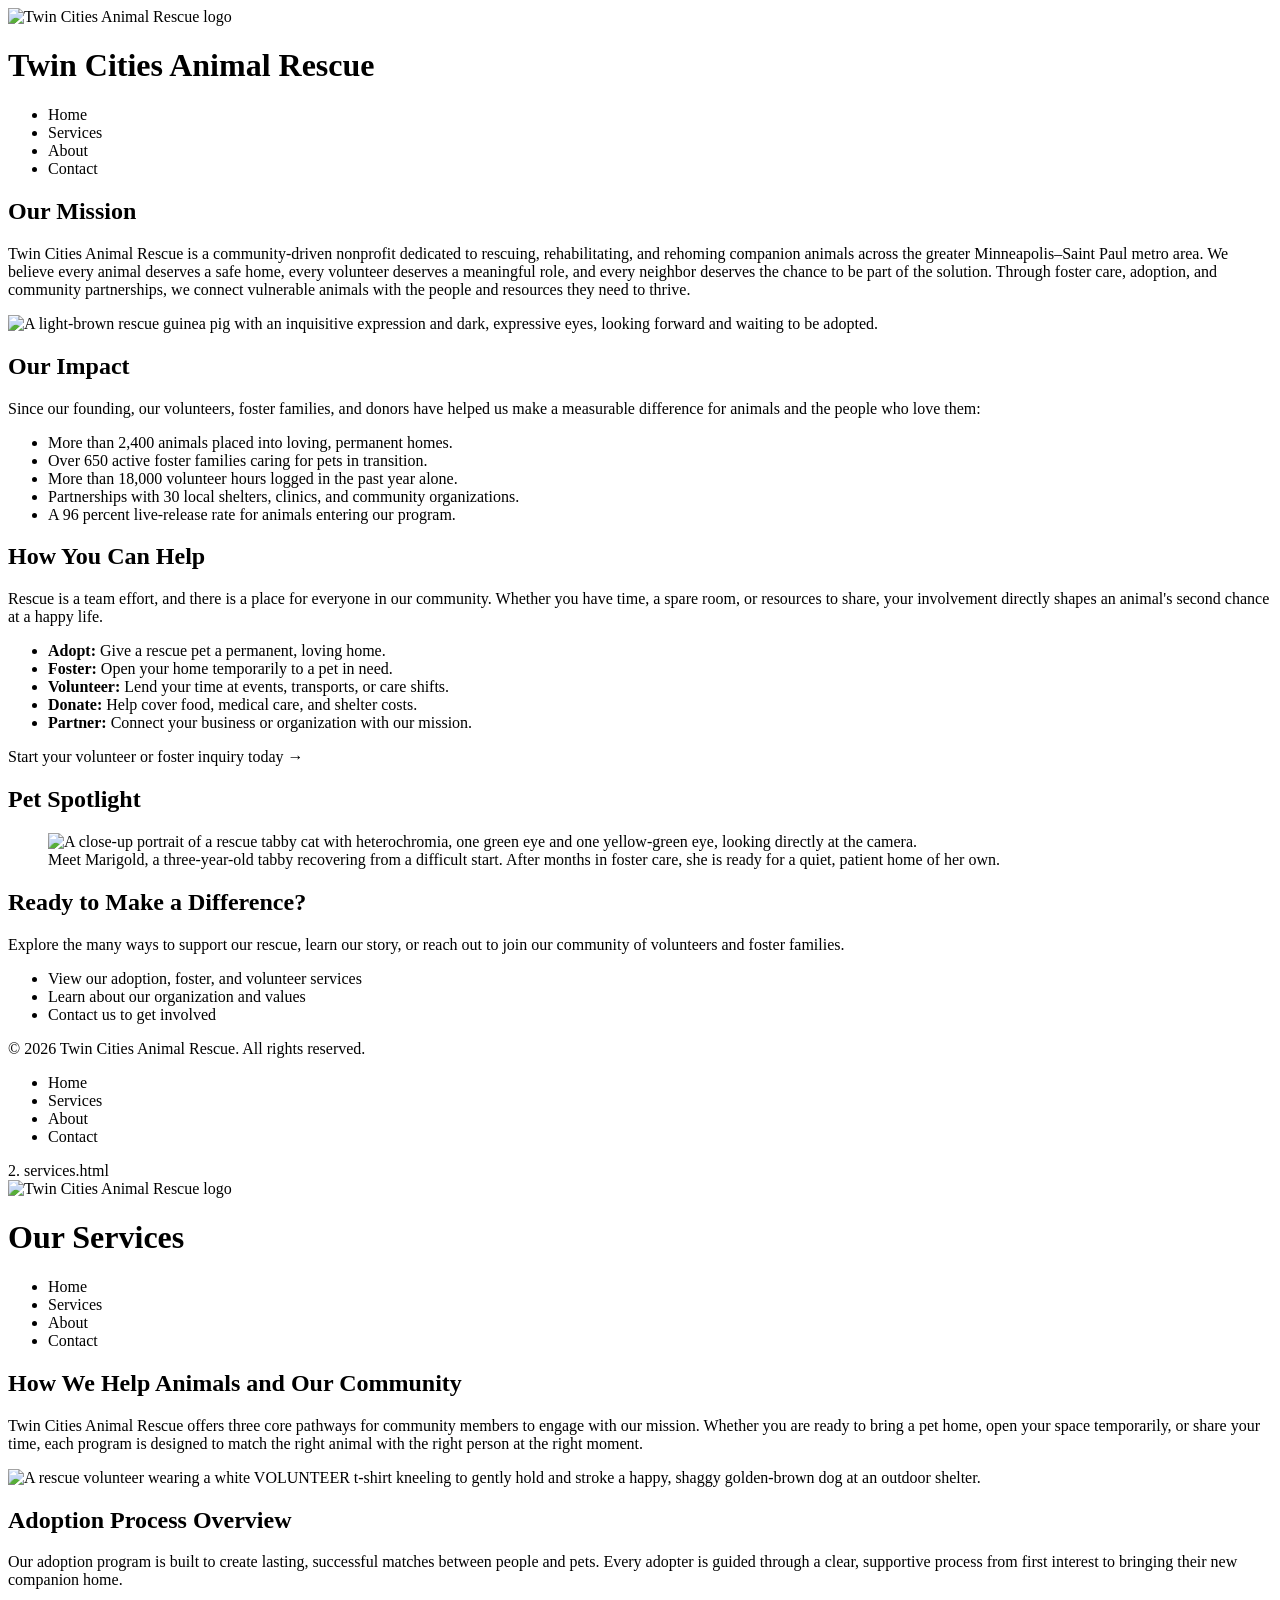
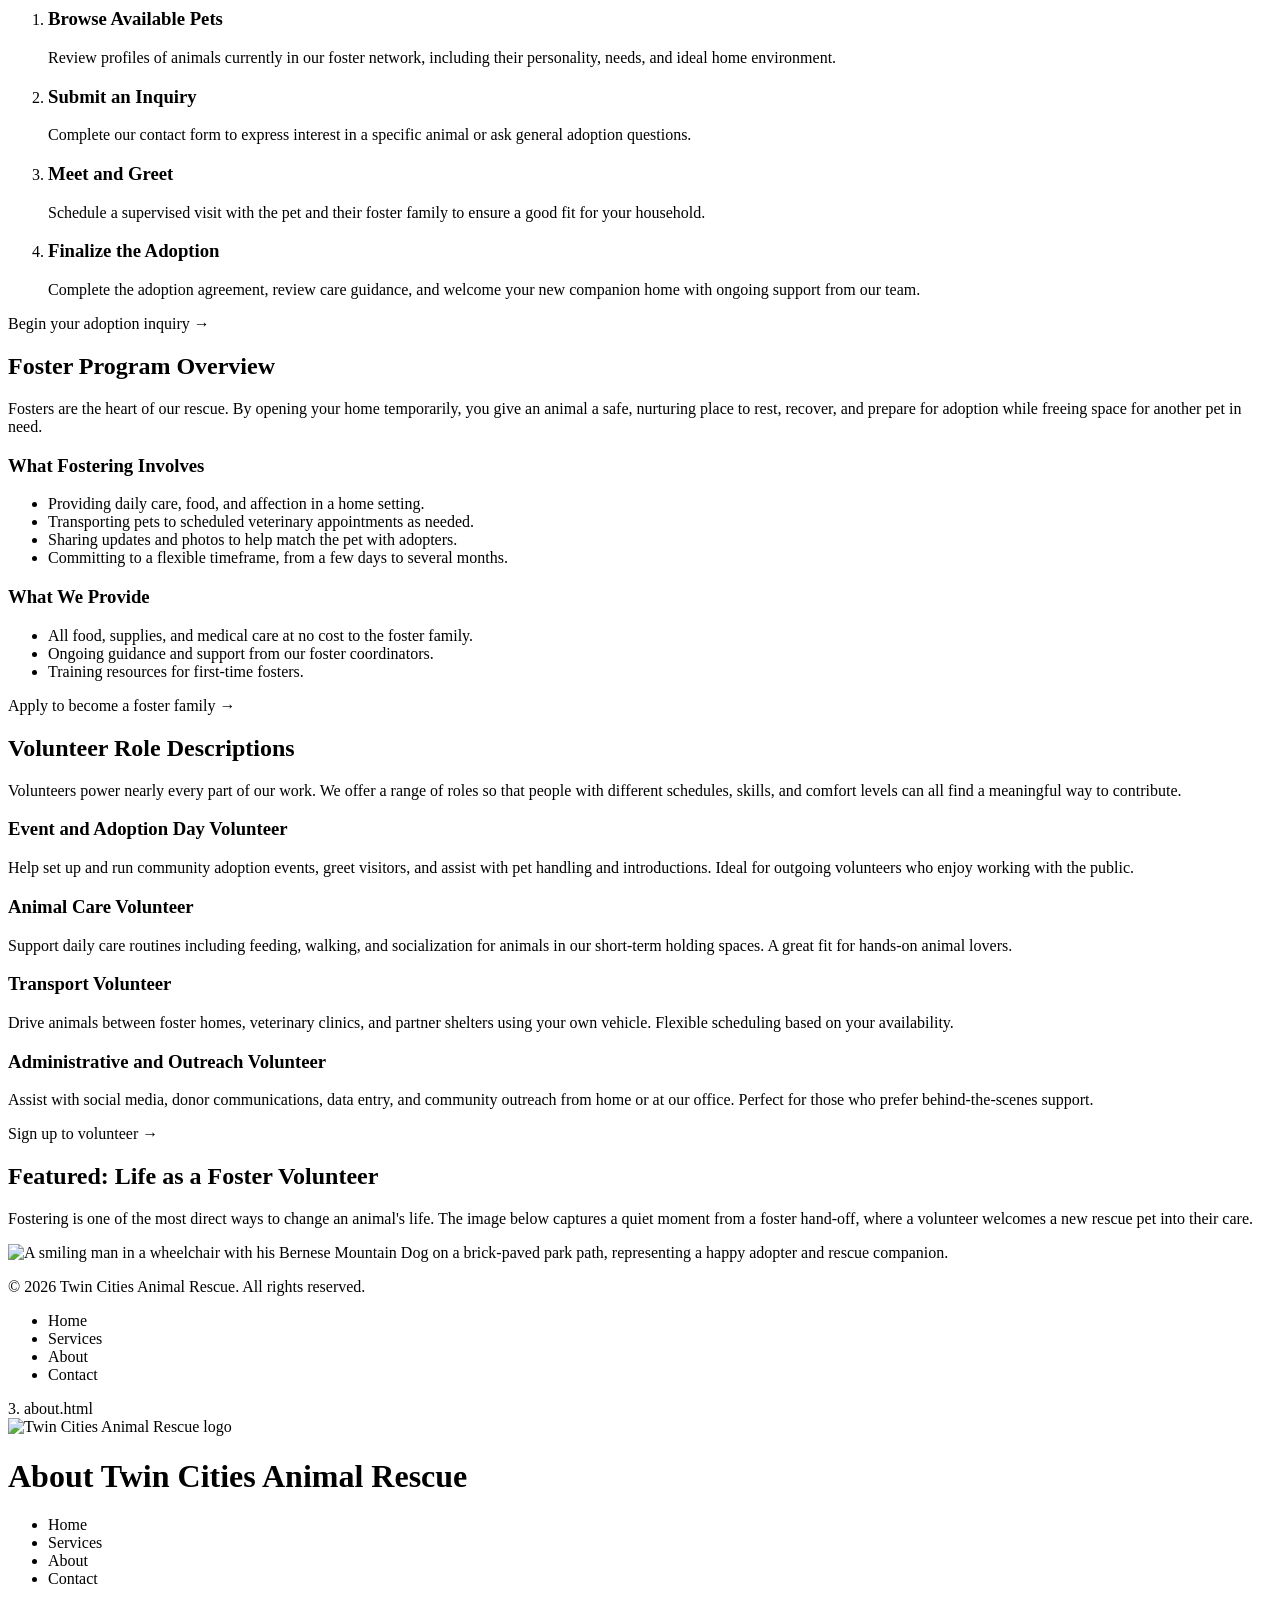
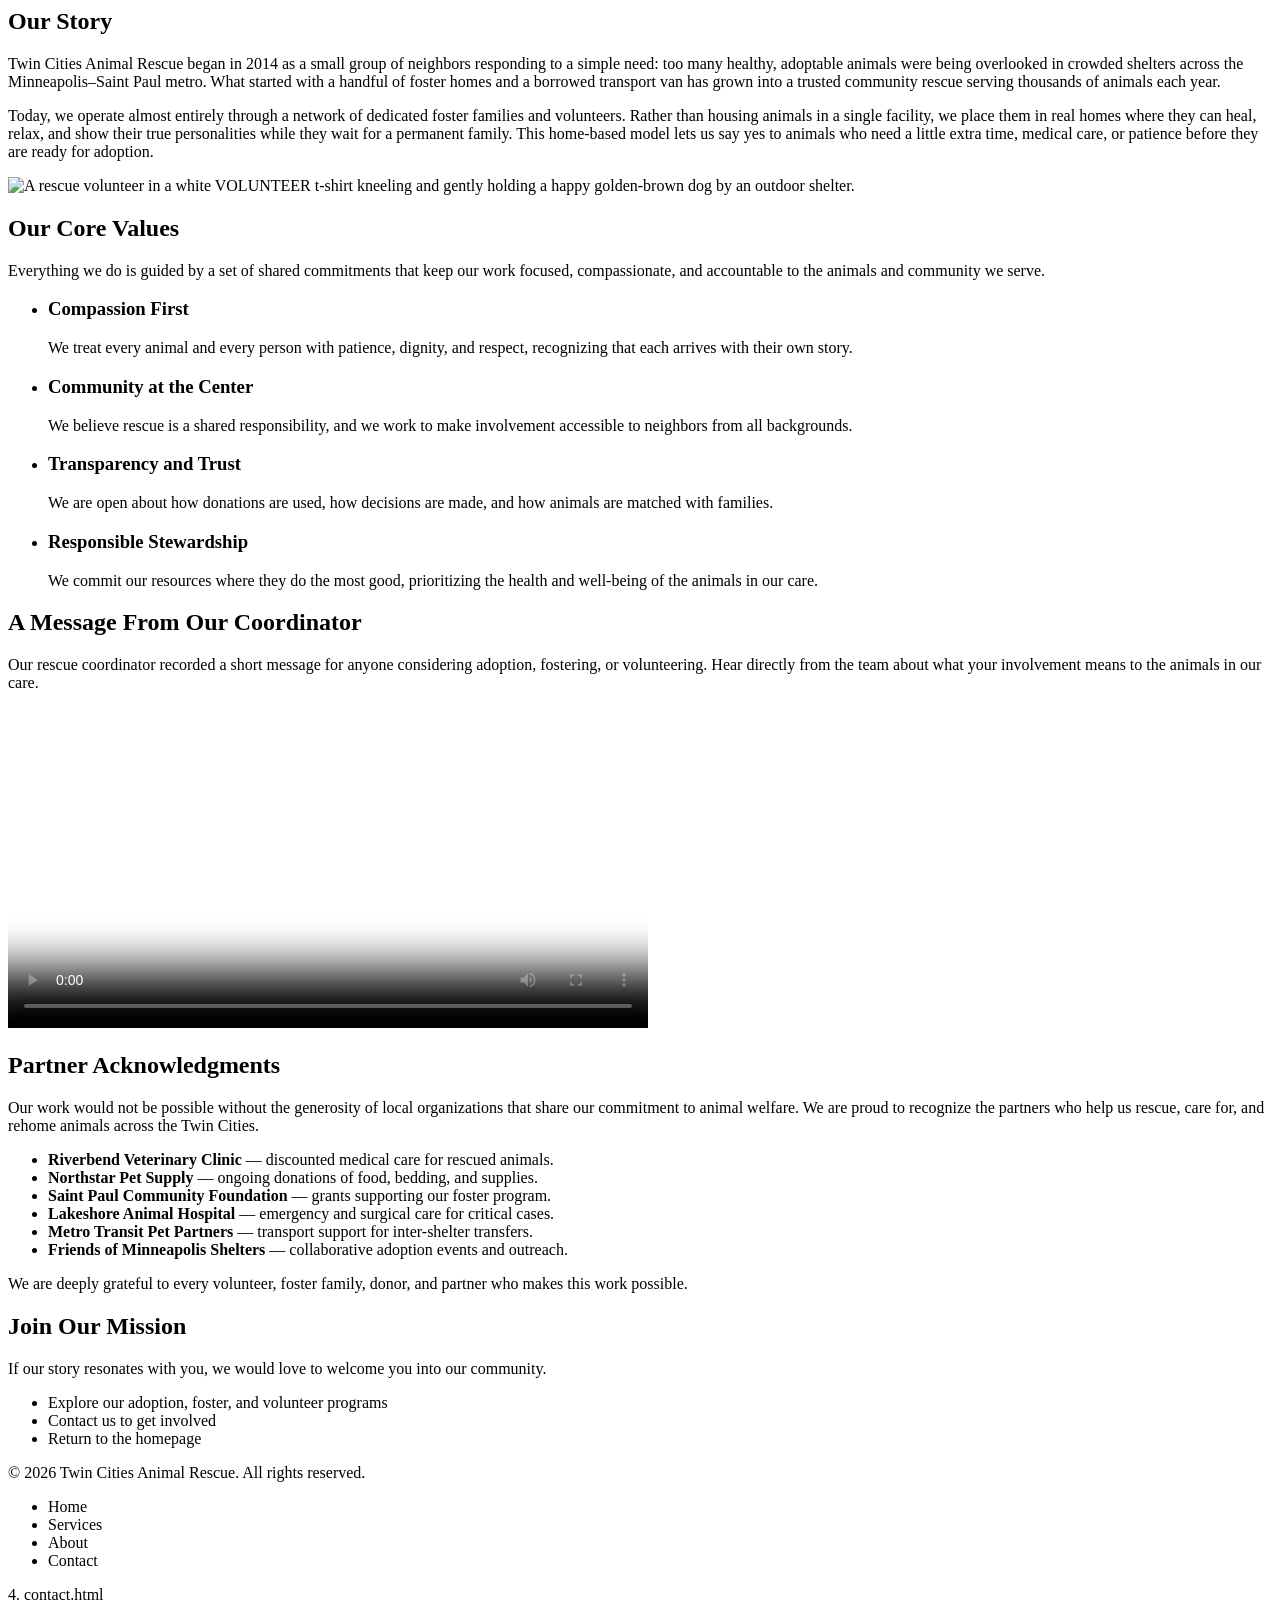
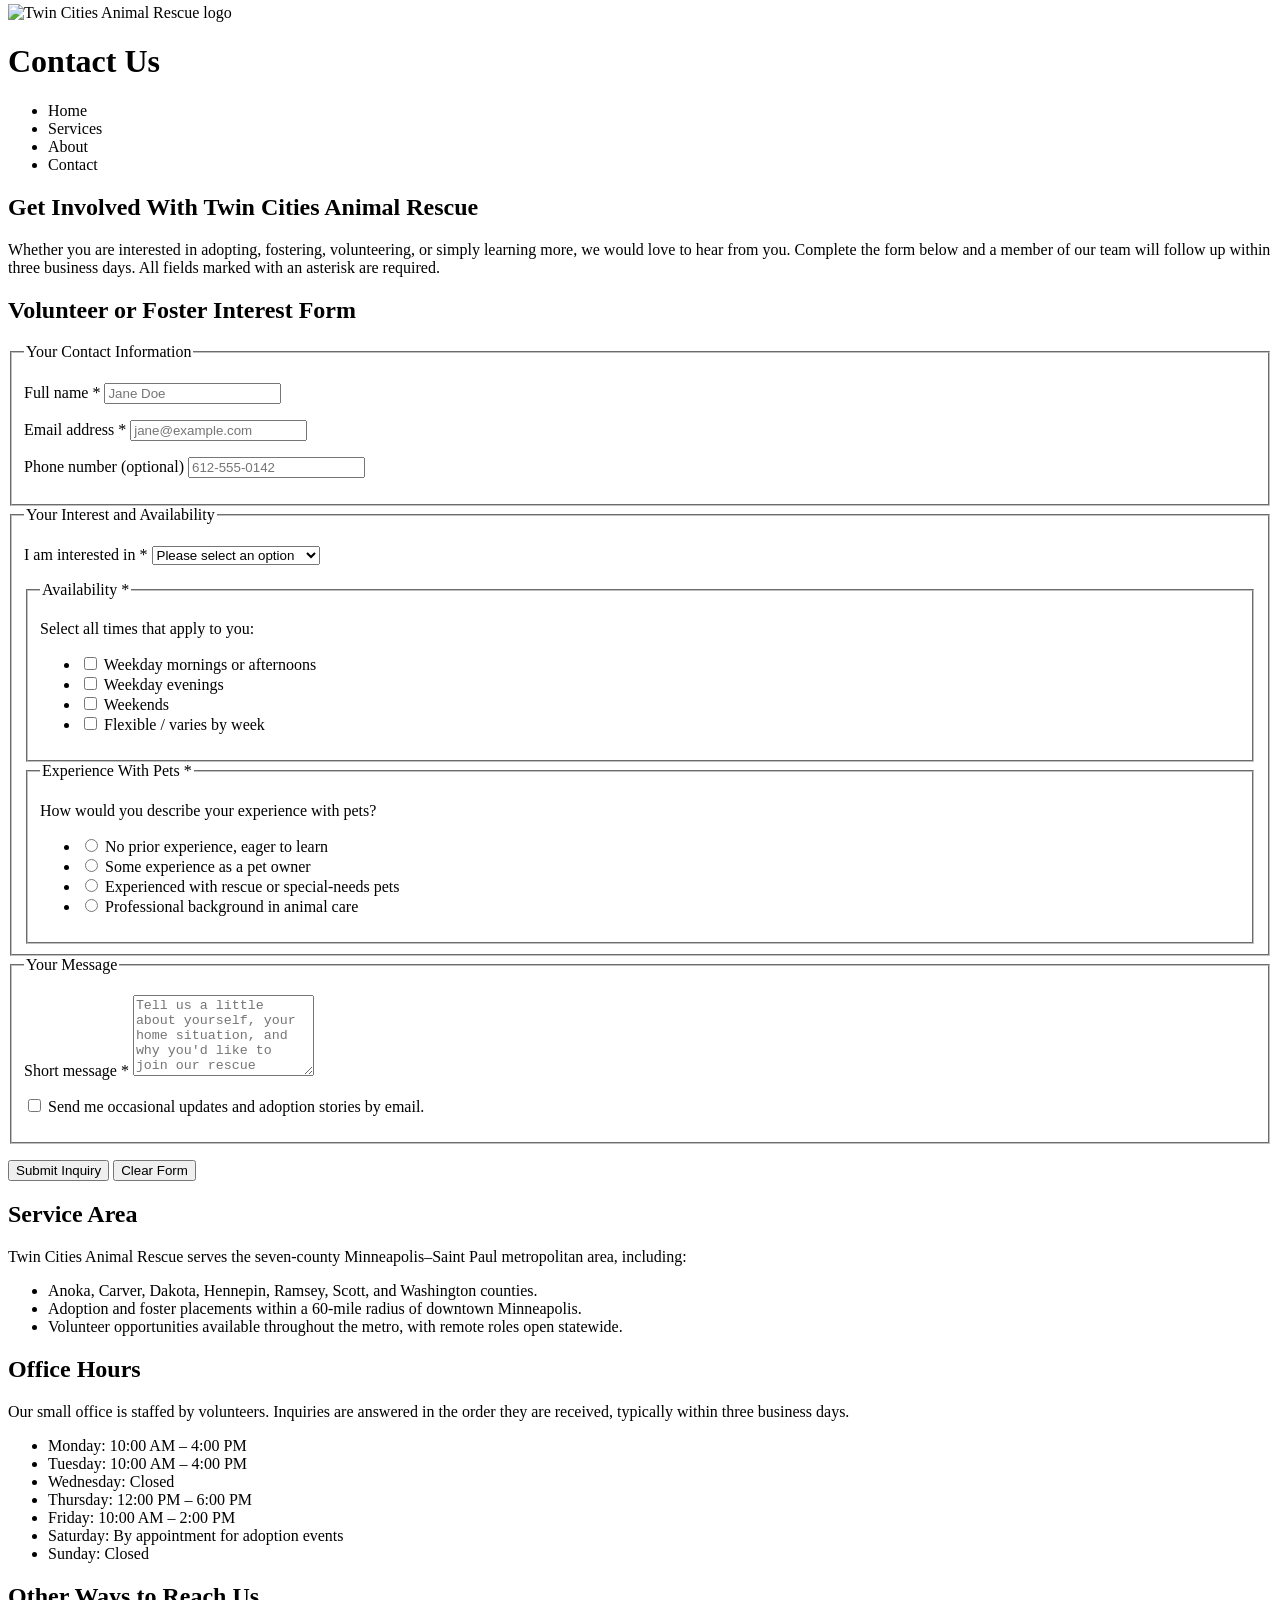
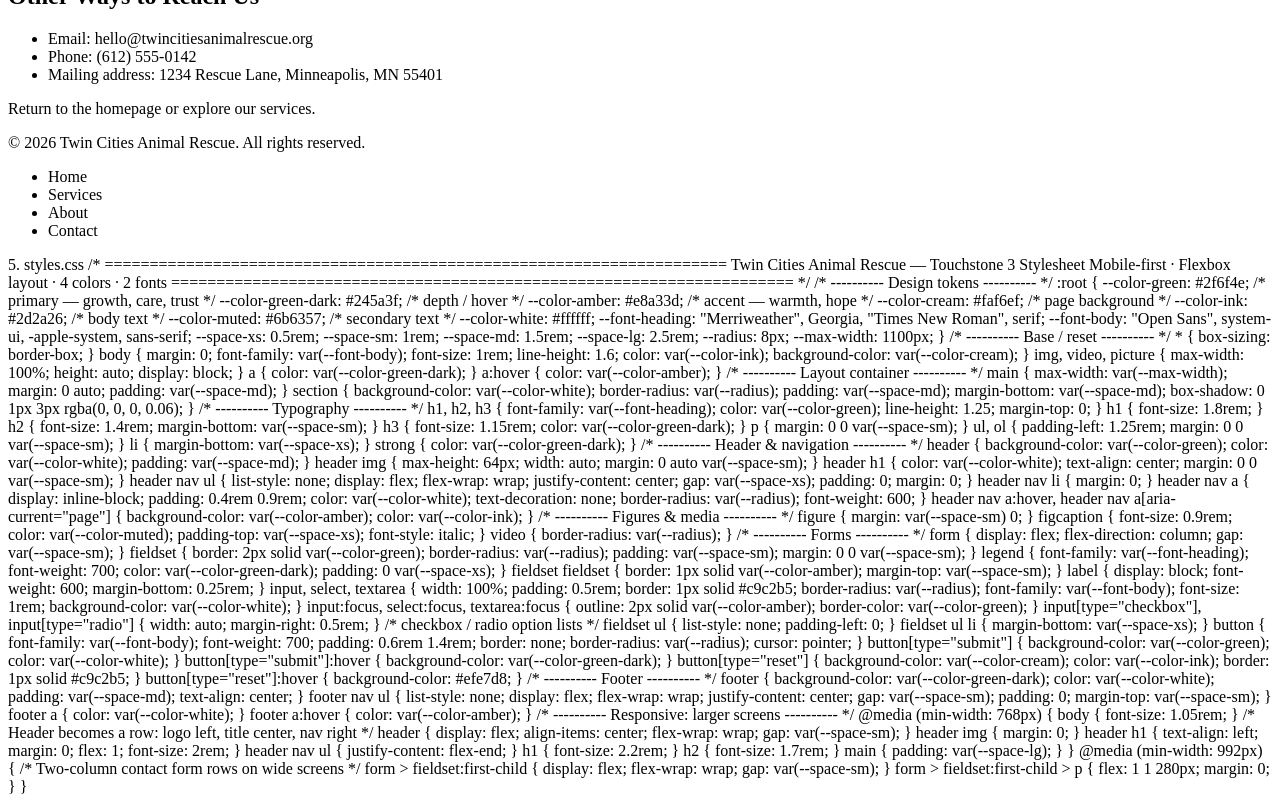
==== index.html @ ac519839 "Create index.html Added index.html file." ====
<!DOCTYPE html>
<html lang="en">
<head>
    <meta charset="UTF-8">
    <meta name="viewport" content="width=device-width, initial-scale=1.0">
    <title>Twin Cities Animal Rescue | Home</title>
    <link rel="preconnect" href__="https://fonts.googleapis.com">
    <link rel="preconnect" href__="https://fonts.gstatic.com" crossorigin>
    <link href__="https://fonts.googleapis.com/css2?family=Merriweather:wght@400;700&family=Open+Sans:wght@400;600;700&display=swap" rel="stylesheet">
    <link rel="stylesheet" href__="styles.css">
</head>
<body>
    <header>
        <img src="rescue-logo_c.png" alt="Twin Cities Animal Rescue logo">
        <h1>Twin Cities Animal Rescue</h1>
        <nav aria-label="Main navigation">
            <ul>
                <li><a href__="index.html" aria-current="page">Home</a></li>
                <li><a href__="services.html">Services</a></li>
                <li><a href__="about.html">About</a></li>
                <li><a href__="contact.html">Contact</a></li>
            </ul>
        </nav>
    </header>

    <main>
        <section aria-labelledby="mission-heading">
            <h2 id="mission-heading">Our Mission</h2>
            <p>
                Twin Cities Animal Rescue is a community-driven nonprofit dedicated to rescuing,
                rehabilitating, and rehoming companion animals across the greater Minneapolis–Saint Paul
                metro area. We believe every animal deserves a safe home, every volunteer deserves a
                meaningful role, and every neighbor deserves the chance to be part of the solution.
                Through foster care, adoption, and community partnerships, we connect vulnerable animals
                with the people and resources they need to thrive.
            </p>
            <img src="rescue-pet_c.png"
                 alt="A light-brown rescue guinea pig with an inquisitive expression and dark, expressive eyes, looking forward and waiting to be adopted.">
        </section>

        <section aria-labelledby="impact-heading">
            <h2 id="impact-heading">Our Impact</h2>
            <p>
                Since our founding, our volunteers, foster families, and donors have helped us make a
                measurable difference for animals and the people who love them:
            </p>
            <ul>
                <li>More than 2,400 animals placed into loving, permanent homes.</li>
                <li>Over 650 active foster families caring for pets in transition.</li>
                <li>More than 18,000 volunteer hours logged in the past year alone.</li>
                <li>Partnerships with 30 local shelters, clinics, and community organizations.</li>
                <li>A 96 percent live-release rate for animals entering our program.</li>
            </ul>
        </section>

        <section aria-labelledby="help-heading">
            <h2 id="help-heading">How You Can Help</h2>
            <p>
                Rescue is a team effort, and there is a place for everyone in our community. Whether you
                have time, a spare room, or resources to share, your involvement directly shapes an
                animal's second chance at a happy life.
            </p>
            <ul>
                <li><strong>Adopt:</strong> Give a rescue pet a permanent, loving home.</li>
                <li><strong>Foster:</strong> Open your home temporarily to a pet in need.</li>
                <li><strong>Volunteer:</strong> Lend your time at events, transports, or care shifts.</li>
                <li><strong>Donate:</strong> Help cover food, medical care, and shelter costs.</li>
                <li><strong>Partner:</strong> Connect your business or organization with our mission.</li>
            </ul>
            <p>
                <a href__="contact.html">Start your volunteer or foster inquiry today &rarr;</a>
            </p>
        </section>

        <section aria-labelledby="spotlight-heading">
            <h2 id="spotlight-heading">Pet Spotlight</h2>
            <figure>
                <img src="rescue-pet-spotlight_c.png"
                     alt="A close-up portrait of a rescue tabby cat with heterochromia, one green eye and one yellow-green eye, looking directly at the camera.">
                <figcaption>
                    Meet Marigold, a three-year-old tabby recovering from a difficult start. After months
                    in foster care, she is ready for a quiet, patient home of her own.
                </figcaption>
            </figure>
        </section>

        <section aria-labelledby="cta-heading">
            <h2 id="cta-heading">Ready to Make a Difference?</h2>
            <p>
                Explore the many ways to support our rescue, learn our story, or reach out to join our
                community of volunteers and foster families.
            </p>
            <ul>
                <li><a href__="services.html">View our adoption, foster, and volunteer services</a></li>
                <li><a href__="about.html">Learn about our organization and values</a></li>
                <li><a href__="contact.html">Contact us to get involved</a></li>
            </ul>
        </section>
    </main>

    <footer>
        <p>&copy; 2026 Twin Cities Animal Rescue. All rights reserved.</p>
        <nav aria-label="Footer navigation">
            <ul>
                <li><a href__="index.html">Home</a></li>
                <li><a href__="services.html">Services</a></li>
                <li><a href__="about.html">About</a></li>
                <li><a href__="contact.html">Contact</a></li>
            </ul>
        </nav>
    </footer>
</body>
</html>
2. services.html
<!DOCTYPE html>
<html lang="en">
<head>
    <meta charset="UTF-8">
    <meta name="viewport" content="width=device-width, initial-scale=1.0">
    <title>Twin Cities Animal Rescue | Services</title>
    <link rel="preconnect" href__="https://fonts.googleapis.com">
    <link rel="preconnect" href__="https://fonts.gstatic.com" crossorigin>
    <link href__="https://fonts.googleapis.com/css2?family=Merriweather:wght@400;700&family=Open+Sans:wght@400;600;700&display=swap" rel="stylesheet">
    <link rel="stylesheet" href__="styles.css">
</head>
<body>
    <header>
        <img src="rescue-logo_c.png" alt="Twin Cities Animal Rescue logo">
        <h1>Our Services</h1>
        <nav aria-label="Main navigation">
            <ul>
                <li><a href__="index.html">Home</a></li>
                <li><a href__="services.html" aria-current="page">Services</a></li>
                <li><a href__="about.html">About</a></li>
                <li><a href__="contact.html">Contact</a></li>
            </ul>
        </nav>
    </header>

    <main>
        <section aria-labelledby="intro-heading">
            <h2 id="intro-heading">How We Help Animals and Our Community</h2>
            <p>
                Twin Cities Animal Rescue offers three core pathways for community members to engage with
                our mission. Whether you are ready to bring a pet home, open your space temporarily, or
                share your time, each program is designed to match the right animal with the right person
                at the right moment.
            </p>
            <img src="rescue-volunteer_c.png"
                 alt="A rescue volunteer wearing a white VOLUNTEER t-shirt kneeling to gently hold and stroke a happy, shaggy golden-brown dog at an outdoor shelter.">
        </section>

        <section aria-labelledby="adoption-heading">
            <h2 id="adoption-heading">Adoption Process Overview</h2>
            <p>
                Our adoption program is built to create lasting, successful matches between people and
                pets. Every adopter is guided through a clear, supportive process from first interest to
                bringing their new companion home.
            </p>
            <ol>
                <li>
                    <h3>Browse Available Pets</h3>
                    <p>
                        Review profiles of animals currently in our foster network, including their
                        personality, needs, and ideal home environment.
                    </p>
                </li>
                <li>
                    <h3>Submit an Inquiry</h3>
                    <p>
                        Complete our contact form to express interest in a specific animal or ask general
                        adoption questions.
                    </p>
                </li>
                <li>
                    <h3>Meet and Greet</h3>
                    <p>
                        Schedule a supervised visit with the pet and their foster family to ensure a good
                        fit for your household.
                    </p>
                </li>
                <li>
                    <h3>Finalize the Adoption</h3>
                    <p>
                        Complete the adoption agreement, review care guidance, and welcome your new
                        companion home with ongoing support from our team.
                    </p>
                </li>
            </ol>
            <p>
                <a href__="contact.html">Begin your adoption inquiry &rarr;</a>
            </p>
        </section>

        <section aria-labelledby="foster-heading">
            <h2 id="foster-heading">Foster Program Overview</h2>
            <p>
                Fosters are the heart of our rescue. By opening your home temporarily, you give an animal
                a safe, nurturing place to rest, recover, and prepare for adoption while freeing space
                for another pet in need.
            </p>
            <h3>What Fostering Involves</h3>
            <ul>
                <li>Providing daily care, food, and affection in a home setting.</li>
                <li>Transporting pets to scheduled veterinary appointments as needed.</li>
                <li>Sharing updates and photos to help match the pet with adopters.</li>
                <li>Committing to a flexible timeframe, from a few days to several months.</li>
            </ul>
            <h3>What We Provide</h3>
            <ul>
                <li>All food, supplies, and medical care at no cost to the foster family.</li>
                <li>Ongoing guidance and support from our foster coordinators.</li>
                <li>Training resources for first-time fosters.</li>
            </ul>
            <p>
                <a href__="contact.html">Apply to become a foster family &rarr;</a>
            </p>
        </section>

        <section aria-labelledby="volunteer-heading">
            <h2 id="volunteer-heading">Volunteer Role Descriptions</h2>
            <p>
                Volunteers power nearly every part of our work. We offer a range of roles so that people
                with different schedules, skills, and comfort levels can all find a meaningful way to
                contribute.
            </p>
            <h3>Event and Adoption Day Volunteer</h3>
            <p>
                Help set up and run community adoption events, greet visitors, and assist with pet
                handling and introductions. Ideal for outgoing volunteers who enjoy working with the
                public.
            </p>
            <h3>Animal Care Volunteer</h3>
            <p>
                Support daily care routines including feeding, walking, and socialization for animals in
                our short-term holding spaces. A great fit for hands-on animal lovers.
            </p>
            <h3>Transport Volunteer</h3>
            <p>
                Drive animals between foster homes, veterinary clinics, and partner shelters using your
                own vehicle. Flexible scheduling based on your availability.
            </p>
            <h3>Administrative and Outreach Volunteer</h3>
            <p>
                Assist with social media, donor communications, data entry, and community outreach from
                home or at our office. Perfect for those who prefer behind-the-scenes support.
            </p>
            <p>
                <a href__="contact.html">Sign up to volunteer &rarr;</a>
            </p>
        </section>

        <section aria-labelledby="featured-heading">
            <h2 id="featured-heading">Featured: Life as a Foster Volunteer</h2>
            <p>
                Fostering is one of the most direct ways to change an animal's life. The image below
                captures a quiet moment from a foster hand-off, where a volunteer welcomes a new rescue
                pet into their care.
            </p>
            <picture>
                <source media="(min-width: 800px)" srcset="rescue-feature-large_c.png">
                <img src="rescue-feature-small_c.png"
                     alt="A smiling man in a wheelchair with his Bernese Mountain Dog on a brick-paved park path, representing a happy adopter and rescue companion.">
            </picture>
        </section>
    </main>

    <footer>
        <p>&copy; 2026 Twin Cities Animal Rescue. All rights reserved.</p>
        <nav aria-label="Footer navigation">
            <ul>
                <li><a href__="index.html">Home</a></li>
                <li><a href__="services.html">Services</a></li>
                <li><a href__="about.html">About</a></li>
                <li><a href__="contact.html">Contact</a></li>
            </ul>
        </nav>
    </footer>
</body>
</html>
3. about.html
<!DOCTYPE html>
<html lang="en">
<head>
    <meta charset="UTF-8">
    <meta name="viewport" content="width=device-width, initial-scale=1.0">
    <title>Twin Cities Animal Rescue | About</title>
    <link rel="preconnect" href__="https://fonts.googleapis.com">
    <link rel="preconnect" href__="https://fonts.gstatic.com" crossorigin>
    <link href__="https://fonts.googleapis.com/css2?family=Merriweather:wght@400;700&family=Open+Sans:wght@400;600;700&display=swap" rel="stylesheet">
    <link rel="stylesheet" href__="styles.css">
</head>
<body>
    <header>
        <img src="rescue-logo_c.png" alt="Twin Cities Animal Rescue logo">
        <h1>About Twin Cities Animal Rescue</h1>
        <nav aria-label="Main navigation">
            <ul>
                <li><a href__="index.html">Home</a></li>
                <li><a href__="services.html">Services</a></li>
                <li><a href__="about.html" aria-current="page">About</a></li>
                <li><a href__="contact.html">Contact</a></li>
            </ul>
        </nav>
    </header>

    <main>
        <section aria-labelledby="story-heading">
            <h2 id="story-heading">Our Story</h2>
            <p>
                Twin Cities Animal Rescue began in 2014 as a small group of neighbors responding to a
                simple need: too many healthy, adoptable animals were being overlooked in crowded
                shelters across the Minneapolis–Saint Paul metro. What started with a handful of
                foster homes and a borrowed transport van has grown into a trusted community rescue
                serving thousands of animals each year.
            </p>
            <p>
                Today, we operate almost entirely through a network of dedicated foster families and
                volunteers. Rather than housing animals in a single facility, we place them in real
                homes where they can heal, relax, and show their true personalities while they wait for
                a permanent family. This home-based model lets us say yes to animals who need a little
                extra time, medical care, or patience before they are ready for adoption.
            </p>
            <img src="rescue-volunteer_c.png"
                 alt="A rescue volunteer in a white VOLUNTEER t-shirt kneeling and gently holding a happy golden-brown dog by an outdoor shelter.">
        </section>

        <section aria-labelledby="values-heading">
            <h2 id="values-heading">Our Core Values</h2>
            <p>
                Everything we do is guided by a set of shared commitments that keep our work focused,
                compassionate, and accountable to the animals and community we serve.
            </p>
            <ul>
                <li>
                    <h3>Compassion First</h3>
                    <p>
                        We treat every animal and every person with patience, dignity, and respect,
                        recognizing that each arrives with their own story.
                    </p>
                </li>
                <li>
                    <h3>Community at the Center</h3>
                    <p>
                        We believe rescue is a shared responsibility, and we work to make involvement
                        accessible to neighbors from all backgrounds.
                    </p>
                </li>
                <li>
                    <h3>Transparency and Trust</h3>
                    <p>
                        We are open about how donations are used, how decisions are made, and how
                        animals are matched with families.
                    </p>
                </li>
                <li>
                    <h3>Responsible Stewardship</h3>
                    <p>
                        We commit our resources where they do the most good, prioritizing the health and
                        well-being of the animals in our care.
                    </p>
                </li>
            </ul>
        </section>

        <section aria-labelledby="message-heading">
            <h2 id="message-heading">A Message From Our Coordinator</h2>
            <p>
                Our rescue coordinator recorded a short message for anyone considering adoption,
                fostering, or volunteering. Hear directly from the team about what your involvement
                means to the animals in our care.
            </p>
            <video controls width="640" poster="rescue-feature-large_c.png">
                <source src="rescue-message_c.mp4" type="video/mp4">
                <source src="rescue-message_c.mp3" type="audio/mpeg">
                <p>
                    Your browser does not support the video element. You can
                    <a href__="rescue-message_c.mp4">download the coordinator's message (MP4 video)</a>
                    or <a href__="rescue-message_c.mp3">the audio-only version (MP3)</a> to listen on your
                    device. In the message, our rescue coordinator introduces the foster and volunteer
                    programs and shares how community support helps animals find lasting homes.
                </p>
            </video>
        </section>

        <section aria-labelledby="partners-heading">
            <h2 id="partners-heading">Partner Acknowledgments</h2>
            <p>
                Our work would not be possible without the generosity of local organizations that share
                our commitment to animal welfare. We are proud to recognize the partners who help us
                rescue, care for, and rehome animals across the Twin Cities.
            </p>
            <ul>
                <li><strong>Riverbend Veterinary Clinic</strong> &mdash; discounted medical care for rescued animals.</li>
                <li><strong>Northstar Pet Supply</strong> &mdash; ongoing donations of food, bedding, and supplies.</li>
                <li><strong>Saint Paul Community Foundation</strong> &mdash; grants supporting our foster program.</li>
                <li><strong>Lakeshore Animal Hospital</strong> &mdash; emergency and surgical care for critical cases.</li>
                <li><strong>Metro Transit Pet Partners</strong> &mdash; transport support for inter-shelter transfers.</li>
                <li><strong>Friends of Minneapolis Shelters</strong> &mdash; collaborative adoption events and outreach.</li>
            </ul>
            <p>
                We are deeply grateful to every volunteer, foster family, donor, and partner who makes
                this work possible.
            </p>
        </section>

        <section aria-labelledby="join-heading">
            <h2 id="join-heading">Join Our Mission</h2>
            <p>
                If our story resonates with you, we would love to welcome you into our community.
            </p>
            <ul>
                <li><a href__="services.html">Explore our adoption, foster, and volunteer programs</a></li>
                <li><a href__="contact.html">Contact us to get involved</a></li>
                <li><a href__="index.html">Return to the homepage</a></li>
            </ul>
        </section>
    </main>

    <footer>
        <p>&copy; 2026 Twin Cities Animal Rescue. All rights reserved.</p>
        <nav aria-label="Footer navigation">
            <ul>
                <li><a href__="index.html">Home</a></li>
                <li><a href__="services.html">Services</a></li>
                <li><a href__="about.html">About</a></li>
                <li><a href__="contact.html">Contact</a></li>
            </ul>
        </nav>
    </footer>
</body>
</html>
4. contact.html
<!DOCTYPE html>
<html lang="en">
<head>
    <meta charset="UTF-8">
    <meta name="viewport" content="width=device-width, initial-scale=1.0">
    <title>Twin Cities Animal Rescue | Contact</title>
    <link rel="preconnect" href__="https://fonts.googleapis.com">
    <link rel="preconnect" href__="https://fonts.gstatic.com" crossorigin>
    <link href__="https://fonts.googleapis.com/css2?family=Merriweather:wght@400;700&family=Open+Sans:wght@400;600;700&display=swap" rel="stylesheet">
    <link rel="stylesheet" href__="styles.css">
</head>
<body>
    <header>
        <img src="rescue-logo_c.png" alt="Twin Cities Animal Rescue logo">
        <h1>Contact Us</h1>
        <nav aria-label="Main navigation">
            <ul>
                <li><a href__="index.html">Home</a></li>
                <li><a href__="services.html">Services</a></li>
                <li><a href__="about.html">About</a></li>
                <li><a href__="contact.html" aria-current="page">Contact</a></li>
            </ul>
        </nav>
    </header>

    <main>
        <section aria-labelledby="intro-heading">
            <h2 id="intro-heading">Get Involved With Twin Cities Animal Rescue</h2>
            <p>
                Whether you are interested in adopting, fostering, volunteering, or simply learning more,
                we would love to hear from you. Complete the form below and a member of our team will
                follow up within three business days. All fields marked with an asterisk are required.
            </p>
        </section>

        <section aria-labelledby="form-heading">
            <h2 id="form-heading">Volunteer or Foster Interest Form</h2>
            <form action="/submit-inquiry" method="post" novalidate>
                <fieldset>
                    <legend>Your Contact Information</legend>

                    <p>
                        <label for="full-name">Full name <span aria-hidden="true">*</span></label>
                        <input type="text" id="full-name" name="full-name"
                               required minlength="2" maxlength="80"
                               autocomplete="name"
                               placeholder="Jane Doe">
                    </p>

                    <p>
                        <label for="email">Email address <span aria-hidden="true">*</span></label>
                        <input type="email" id="email" name="email"
                               required maxlength="100"
                               autocomplete="email"
                               placeholder="jane@example.com">
                    </p>

                    <p>
                        <label for="phone">Phone number (optional)</label>
                        <input type="tel" id="phone" name="phone"
                               pattern="[0-9]{3}[- ]?[0-9]{3}[- ]?[0-9]{4}"
                               maxlength="14"
                               autocomplete="tel"
                               placeholder="612-555-0142">
                    </p>
                </fieldset>

                <fieldset>
                    <legend>Your Interest and Availability</legend>

                    <p>
                        <label for="interest-type">I am interested in <span aria-hidden="true">*</span></label>
                        <select id="interest-type" name="interest-type" required>
                            <option value="">Please select an option</option>
                            <option value="volunteer">Volunteering my time</option>
                            <option value="foster">Becoming a foster family</option>
                            <option value="adoption">Adoption information</option>
                            <option value="donation">Making a donation</option>
                            <option value="partnership">Community partnership</option>
                        </select>
                    </p>

                    <fieldset>
                        <legend>Availability <span aria-hidden="true">*</span></legend>
                        <p>Select all times that apply to you:</p>
                        <ul>
                            <li>
                                <input type="checkbox" id="avail-weekday" name="availability" value="weekday">
                                <label for="avail-weekday">Weekday mornings or afternoons</label>
                            </li>
                            <li>
                                <input type="checkbox" id="avail-evening" name="availability" value="evening">
                                <label for="avail-evening">Weekday evenings</label>
                            </li>
                            <li>
                                <input type="checkbox" id="avail-weekend" name="availability" value="weekend">
                                <label for="avail-weekend">Weekends</label>
                            </li>
                            <li>
                                <input type="checkbox" id="avail-flexible" name="availability" value="flexible">
                                <label for="avail-flexible">Flexible / varies by week</label>
                            </li>
                        </ul>
                    </fieldset>

                    <fieldset>
                        <legend>Experience With Pets <span aria-hidden="true">*</span></legend>
                        <p>How would you describe your experience with pets?</p>
                        <ul>
                            <li>
                                <input type="radio" id="exp-none" name="experience" value="none" required>
                                <label for="exp-none">No prior experience, eager to learn</label>
                            </li>
                            <li>
                                <input type="radio" id="exp-some" name="experience" value="some">
                                <label for="exp-some">Some experience as a pet owner</label>
                            </li>
                            <li>
                                <input type="radio" id="exp-experienced" name="experience" value="experienced">
                                <label for="exp-experienced">Experienced with rescue or special-needs pets</label>
                            </li>
                            <li>
                                <input type="radio" id="exp-professional" name="experience" value="professional">
                                <label for="exp-professional">Professional background in animal care</label>
                            </li>
                        </ul>
                    </fieldset>
                </fieldset>

                <fieldset>
                    <legend>Your Message</legend>

                    <p>
                        <label for="message">Short message <span aria-hidden="true">*</span></label>
                        <textarea id="message" name="message"
                                  required minlength="10" maxlength="500"
                                  rows="5"
                                  placeholder="Tell us a little about yourself, your home situation, and why you'd like to join our rescue community."></textarea>
                    </p>

                    <p>
                        <input type="checkbox" id="newsletter" name="newsletter" value="yes">
                        <label for="newsletter">Send me occasional updates and adoption stories by email.</label>
                    </p>
                </fieldset>

                <p>
                    <button type="submit">Submit Inquiry</button>
                    <button type="reset">Clear Form</button>
                </p>
            </form>
        </section>

        <section aria-labelledby="area-heading">
            <h2 id="area-heading">Service Area</h2>
            <p>
                Twin Cities Animal Rescue serves the seven-county Minneapolis–Saint Paul metropolitan
                area, including:
            </p>
            <ul>
                <li>Anoka, Carver, Dakota, Hennepin, Ramsey, Scott, and Washington counties.</li>
                <li>Adoption and foster placements within a 60-mile radius of downtown Minneapolis.</li>
                <li>Volunteer opportunities available throughout the metro, with remote roles open statewide.</li>
            </ul>
        </section>

        <section aria-labelledby="hours-heading">
            <h2 id="hours-heading">Office Hours</h2>
            <p>
                Our small office is staffed by volunteers. Inquiries are answered in the order they are
                received, typically within three business days.
            </p>
            <ul>
                <li>Monday: 10:00 AM &ndash; 4:00 PM</li>
                <li>Tuesday: 10:00 AM &ndash; 4:00 PM</li>
                <li>Wednesday: Closed</li>
                <li>Thursday: 12:00 PM &ndash; 6:00 PM</li>
                <li>Friday: 10:00 AM &ndash; 2:00 PM</li>
                <li>Saturday: By appointment for adoption events</li>
                <li>Sunday: Closed</li>
            </ul>
        </section>

        <section aria-labelledby="other-ways-heading">
            <h2 id="other-ways-heading">Other Ways to Reach Us</h2>
            <ul>
                <li>Email: <a href__="mailto:hello@twincitiesanimalrescue.org">hello@twincitiesanimalrescue.org</a></li>
                <li>Phone: (612) 555-0142</li>
                <li>Mailing address: 1234 Rescue Lane, Minneapolis, MN 55401</li>
            </ul>
            <p>
                <a href__="index.html">Return to the homepage</a> or
                <a href__="services.html">explore our services</a>.
            </p>
        </section>
    </main>

    <footer>
        <p>&copy; 2026 Twin Cities Animal Rescue. All rights reserved.</p>
        <nav aria-label="Footer navigation">
            <ul>
                <li><a href__="index.html">Home</a></li>
                <li><a href__="services.html">Services</a></li>
                <li><a href__="about.html">About</a></li>
                <li><a href__="contact.html">Contact</a></li>
            </ul>
        </nav>
    </footer>
</body>
</html>
5. styles.css
/* =====================================================================
   Twin Cities Animal Rescue — Touchstone 3 Stylesheet
   Mobile-first · Flexbox layout · 4 colors · 2 fonts
   ===================================================================== */

/* ---------- Design tokens ---------- */
:root {
  --color-green: #2f6f4e;        /* primary — growth, care, trust */
  --color-green-dark: #245a3f;  /* depth / hover */
  --color-amber: #e8a33d;        /* accent — warmth, hope */
  --color-cream: #faf6ef;        /* page background */
  --color-ink: #2d2a26;          /* body text */
  --color-muted: #6b6357;       /* secondary text */
  --color-white: #ffffff;

  --font-heading: "Merriweather", Georgia, "Times New Roman", serif;
  --font-body: "Open Sans", system-ui, -apple-system, sans-serif;

  --space-xs: 0.5rem;
  --space-sm: 1rem;
  --space-md: 1.5rem;
  --space-lg: 2.5rem;
  --radius: 8px;
  --max-width: 1100px;
}

/* ---------- Base / reset ---------- */
* { box-sizing: border-box; }

body {
  margin: 0;
  font-family: var(--font-body);
  font-size: 1rem;
  line-height: 1.6;
  color: var(--color-ink);
  background-color: var(--color-cream);
}

img, video, picture {
  max-width: 100%;
  height: auto;
  display: block;
}

a { color: var(--color-green-dark); }
a:hover { color: var(--color-amber); }

/* ---------- Layout container ---------- */
main {
  max-width: var(--max-width);
  margin: 0 auto;
  padding: var(--space-md);
}

section {
  background-color: var(--color-white);
  border-radius: var(--radius);
  padding: var(--space-md);
  margin-bottom: var(--space-md);
  box-shadow: 0 1px 3px rgba(0, 0, 0, 0.06);
}

/* ---------- Typography ---------- */
h1, h2, h3 {
  font-family: var(--font-heading);
  color: var(--color-green);
  line-height: 1.25;
  margin-top: 0;
}

h1 { font-size: 1.8rem; }
h2 { font-size: 1.4rem; margin-bottom: var(--space-sm); }
h3 { font-size: 1.15rem; color: var(--color-green-dark); }

p { margin: 0 0 var(--space-sm); }

ul, ol { padding-left: 1.25rem; margin: 0 0 var(--space-sm); }
li { margin-bottom: var(--space-xs); }

strong { color: var(--color-green-dark); }

/* ---------- Header & navigation ---------- */
header {
  background-color: var(--color-green);
  color: var(--color-white);
  padding: var(--space-md);
}

header img {
  max-height: 64px;
  width: auto;
  margin: 0 auto var(--space-sm);
}

header h1 {
  color: var(--color-white);
  text-align: center;
  margin: 0 0 var(--space-sm);
}

header nav ul {
  list-style: none;
  display: flex;
  flex-wrap: wrap;
  justify-content: center;
  gap: var(--space-xs);
  padding: 0;
  margin: 0;
}

header nav li { margin: 0; }

header nav a {
  display: inline-block;
  padding: 0.4rem 0.9rem;
  color: var(--color-white);
  text-decoration: none;
  border-radius: var(--radius);
  font-weight: 600;
}

header nav a:hover,
header nav a[aria-current="page"] {
  background-color: var(--color-amber);
  color: var(--color-ink);
}

/* ---------- Figures & media ---------- */
figure { margin: var(--space-sm) 0; }
figcaption {
  font-size: 0.9rem;
  color: var(--color-muted);
  padding-top: var(--space-xs);
  font-style: italic;
}

video { border-radius: var(--radius); }

/* ---------- Forms ---------- */
form { display: flex; flex-direction: column; gap: var(--space-sm); }

fieldset {
  border: 2px solid var(--color-green);
  border-radius: var(--radius);
  padding: var(--space-sm);
  margin: 0 0 var(--space-sm);
}

legend {
  font-family: var(--font-heading);
  font-weight: 700;
  color: var(--color-green-dark);
  padding: 0 var(--space-xs);
}

fieldset fieldset {
  border: 1px solid var(--color-amber);
  margin-top: var(--space-sm);
}

label { display: block; font-weight: 600; margin-bottom: 0.25rem; }

input, select, textarea {
  width: 100%;
  padding: 0.5rem;
  border: 1px solid #c9c2b5;
  border-radius: var(--radius);
  font-family: var(--font-body);
  font-size: 1rem;
  background-color: var(--color-white);
}

input:focus, select:focus, textarea:focus {
  outline: 2px solid var(--color-amber);
  border-color: var(--color-green);
}

input[type="checkbox"], input[type="radio"] {
  width: auto;
  margin-right: 0.5rem;
}

/* checkbox / radio option lists */
fieldset ul {
  list-style: none;
  padding-left: 0;
}
fieldset ul li { margin-bottom: var(--space-xs); }

button {
  font-family: var(--font-body);
  font-weight: 700;
  padding: 0.6rem 1.4rem;
  border: none;
  border-radius: var(--radius);
  cursor: pointer;
}

button[type="submit"] {
  background-color: var(--color-green);
  color: var(--color-white);
}
button[type="submit"]:hover { background-color: var(--color-green-dark); }

button[type="reset"] {
  background-color: var(--color-cream);
  color: var(--color-ink);
  border: 1px solid #c9c2b5;
}
button[type="reset"]:hover { background-color: #efe7d8; }

/* ---------- Footer ---------- */
footer {
  background-color: var(--color-green-dark);
  color: var(--color-white);
  padding: var(--space-md);
  text-align: center;
}

footer nav ul {
  list-style: none;
  display: flex;
  flex-wrap: wrap;
  justify-content: center;
  gap: var(--space-sm);
  padding: 0;
  margin-top: var(--space-sm);
}

footer a { color: var(--color-white); }
footer a:hover { color: var(--color-amber); }

/* ---------- Responsive: larger screens ---------- */
@media (min-width: 768px) {
  body { font-size: 1.05rem; }

  /* Header becomes a row: logo left, title center, nav right */
  header {
    display: flex;
    align-items: center;
    flex-wrap: wrap;
    gap: var(--space-sm);
  }
  header img { margin: 0; }
  header h1 { text-align: left; margin: 0; flex: 1; font-size: 2rem; }
  header nav ul { justify-content: flex-end; }

  h1 { font-size: 2.2rem; }
  h2 { font-size: 1.7rem; }

  main { padding: var(--space-lg); }
}

@media (min-width: 992px) {
  /* Two-column contact form rows on wide screens */
  form > fieldset:first-child {
    display: flex;
    flex-wrap: wrap;
    gap: var(--space-sm);
  }
  form > fieldset:first-child > p {
    flex: 1 1 280px;
    margin: 0;
  }
}
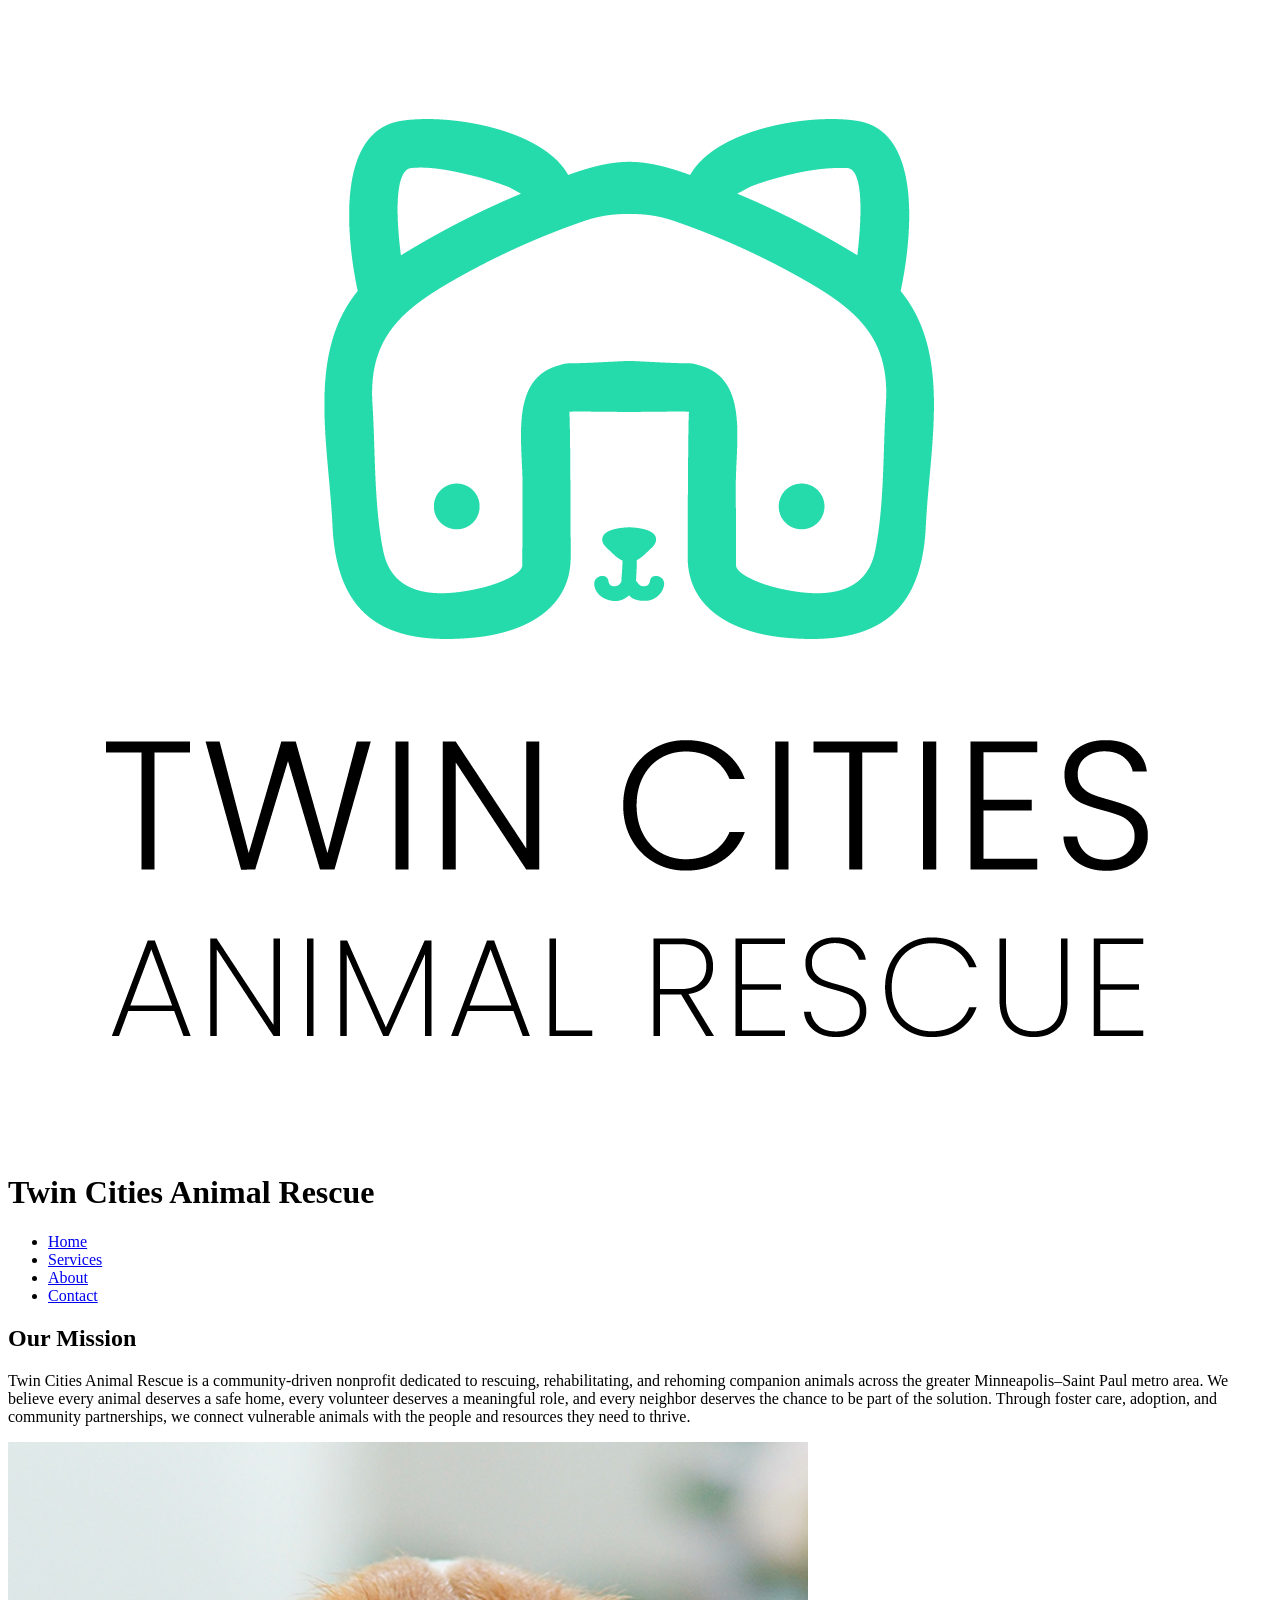
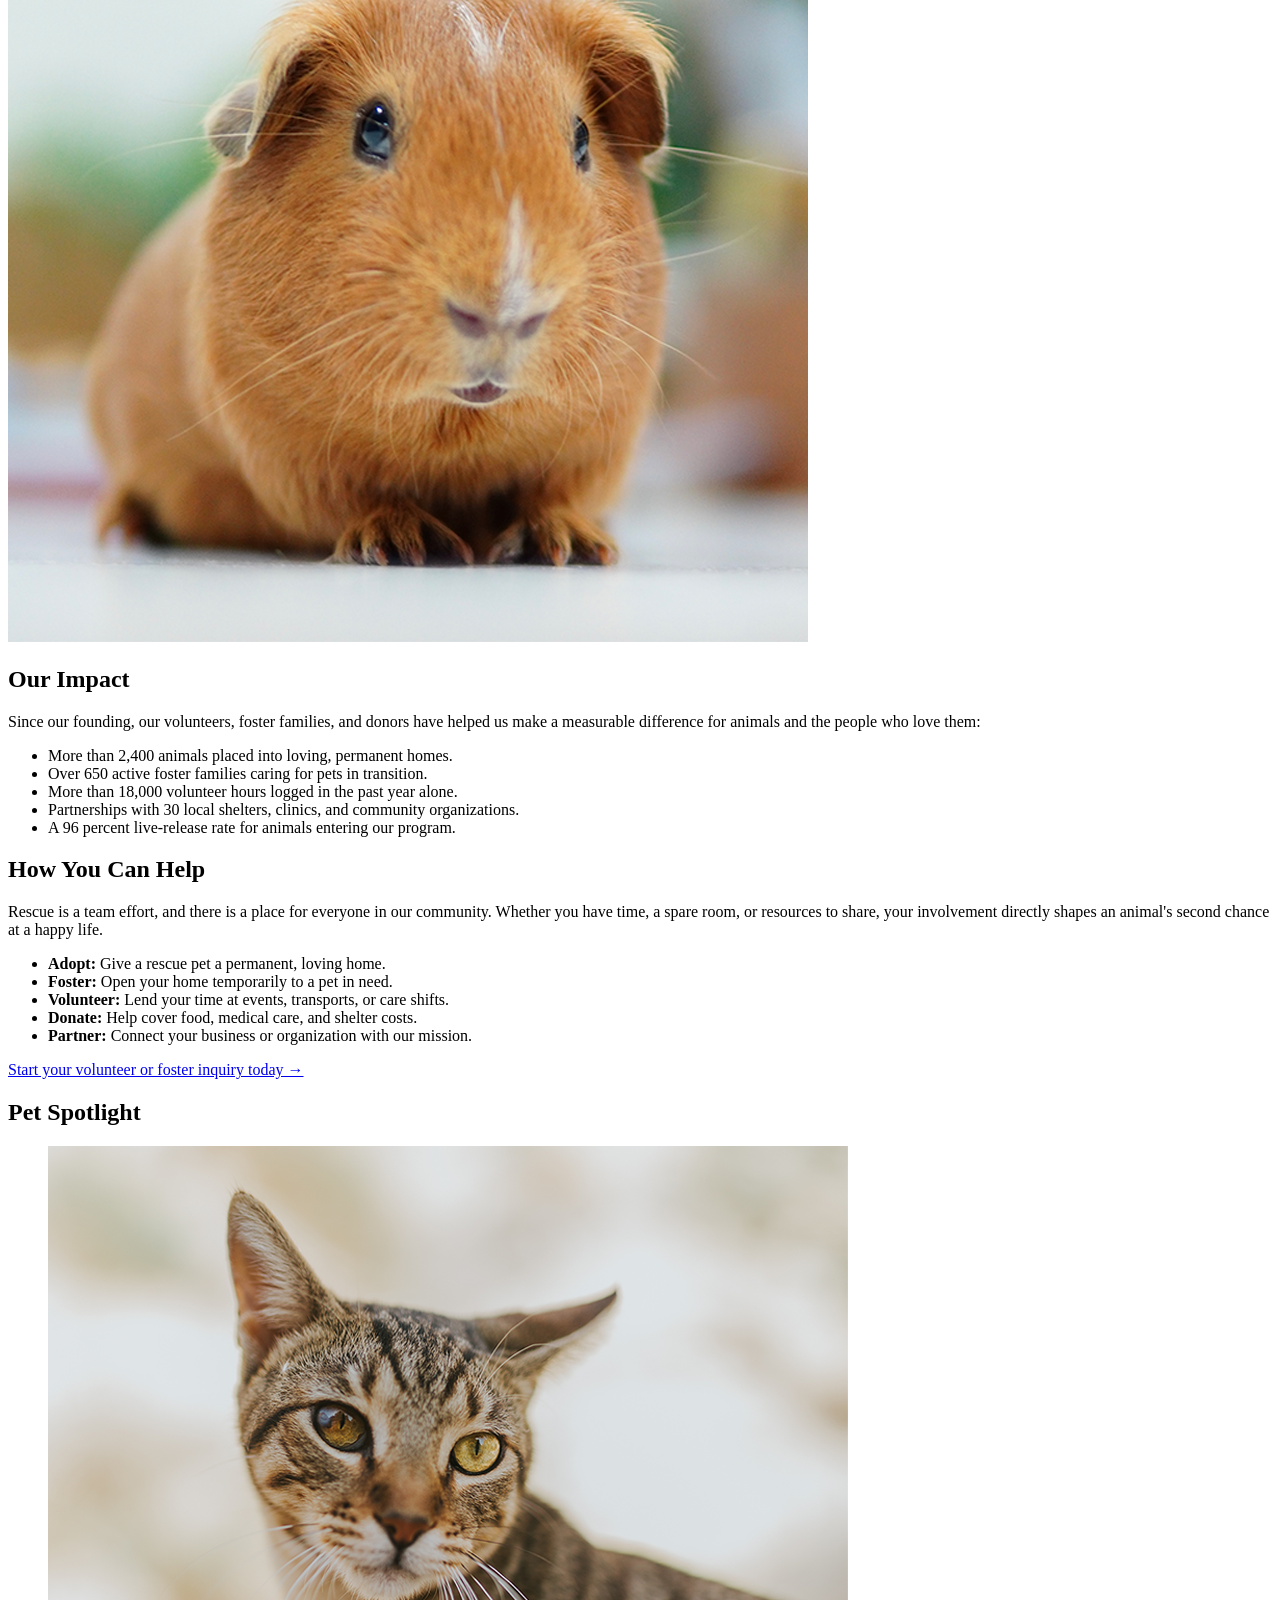
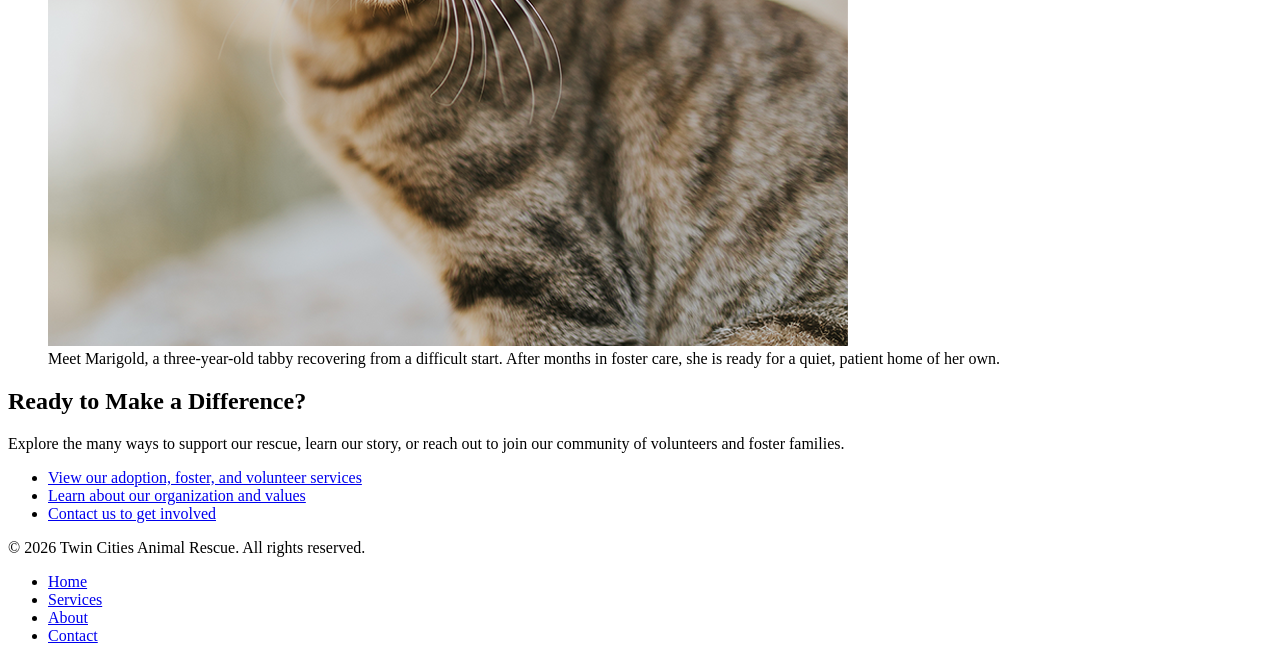
==== commit cbf48e5f: "Fixed the script & added images" ====
--- a/index.html
+++ b/index.html
@@ -1,14 +1,13 @@
-
 <!DOCTYPE html>
 <html lang="en">
 <head>
     <meta charset="UTF-8">
     <meta name="viewport" content="width=device-width, initial-scale=1.0">
     <title>Twin Cities Animal Rescue | Home</title>
-    <link rel="preconnect" href__="https://fonts.googleapis.com">
-    <link rel="preconnect" href__="https://fonts.gstatic.com" crossorigin>
-    <link href__="https://fonts.googleapis.com/css2?family=Merriweather:wght@400;700&family=Open+Sans:wght@400;600;700&display=swap" rel="stylesheet">
-    <link rel="stylesheet" href__="styles.css">
+    <link rel="preconnect" href="https://fonts.googleapis.com">
+    <link rel="preconnect" href="https://fonts.gstatic.com" crossorigin>
+    <link href="https://fonts.googleapis.com/css2?family=Merriweather:wght@400;700&family=Open+Sans:wght@400;600;700&display=swap" rel="stylesheet">
+    <link rel="stylesheet" href="styles.css">
 </head>
 <body>
     <header>
@@ -16,10 +15,10 @@
         <h1>Twin Cities Animal Rescue</h1>
         <nav aria-label="Main navigation">
             <ul>
-                <li><a href__="index.html" aria-current="page">Home</a></li>
-                <li><a href__="services.html">Services</a></li>
-                <li><a href__="about.html">About</a></li>
-                <li><a href__="contact.html">Contact</a></li>
+                <li><a href="index.html" aria-current="page">Home</a></li>
+                <li><a href="services.html">Services</a></li>
+                <li><a href="about.html">About</a></li>
+                <li><a href="contact.html">Contact</a></li>
             </ul>
         </nav>
     </header>
@@ -69,7 +68,7 @@
                 <li><strong>Partner:</strong> Connect your business or organization with our mission.</li>
             </ul>
             <p>
-                <a href__="contact.html">Start your volunteer or foster inquiry today &rarr;</a>
+                <a href="contact.html">Start your volunteer or foster inquiry today &rarr;</a>
             </p>
         </section>
 
@@ -92,9 +91,9 @@
                 community of volunteers and foster families.
             </p>
             <ul>
-                <li><a href__="services.html">View our adoption, foster, and volunteer services</a></li>
-                <li><a href__="about.html">Learn about our organization and values</a></li>
-                <li><a href__="contact.html">Contact us to get involved</a></li>
+                <li><a href="services.html">View our adoption, foster, and volunteer services</a></li>
+                <li><a href="about.html">Learn about our organization and values</a></li>
+                <li><a href="contact.html">Contact us to get involved</a></li>
             </ul>
         </section>
     </main>
@@ -103,808 +102,12 @@
         <p>&copy; 2026 Twin Cities Animal Rescue. All rights reserved.</p>
         <nav aria-label="Footer navigation">
             <ul>
-                <li><a href__="index.html">Home</a></li>
-                <li><a href__="services.html">Services</a></li>
-                <li><a href__="about.html">About</a></li>
-                <li><a href__="contact.html">Contact</a></li>
+                <li><a href="index.html">Home</a></li>
+                <li><a href="services.html">Services</a></li>
+                <li><a href="about.html">About</a></li>
+                <li><a href="contact.html">Contact</a></li>
             </ul>
         </nav>
     </footer>
 </body>
 </html>
-2. services.html
-<!DOCTYPE html>
-<html lang="en">
-<head>
-    <meta charset="UTF-8">
-    <meta name="viewport" content="width=device-width, initial-scale=1.0">
-    <title>Twin Cities Animal Rescue | Services</title>
-    <link rel="preconnect" href__="https://fonts.googleapis.com">
-    <link rel="preconnect" href__="https://fonts.gstatic.com" crossorigin>
-    <link href__="https://fonts.googleapis.com/css2?family=Merriweather:wght@400;700&family=Open+Sans:wght@400;600;700&display=swap" rel="stylesheet">
-    <link rel="stylesheet" href__="styles.css">
-</head>
-<body>
-    <header>
-        <img src="rescue-logo_c.png" alt="Twin Cities Animal Rescue logo">
-        <h1>Our Services</h1>
-        <nav aria-label="Main navigation">
-            <ul>
-                <li><a href__="index.html">Home</a></li>
-                <li><a href__="services.html" aria-current="page">Services</a></li>
-                <li><a href__="about.html">About</a></li>
-                <li><a href__="contact.html">Contact</a></li>
-            </ul>
-        </nav>
-    </header>
-
-    <main>
-        <section aria-labelledby="intro-heading">
-            <h2 id="intro-heading">How We Help Animals and Our Community</h2>
-            <p>
-                Twin Cities Animal Rescue offers three core pathways for community members to engage with
-                our mission. Whether you are ready to bring a pet home, open your space temporarily, or
-                share your time, each program is designed to match the right animal with the right person
-                at the right moment.
-            </p>
-            <img src="rescue-volunteer_c.png"
-                 alt="A rescue volunteer wearing a white VOLUNTEER t-shirt kneeling to gently hold and stroke a happy, shaggy golden-brown dog at an outdoor shelter.">
-        </section>
-
-        <section aria-labelledby="adoption-heading">
-            <h2 id="adoption-heading">Adoption Process Overview</h2>
-            <p>
-                Our adoption program is built to create lasting, successful matches between people and
-                pets. Every adopter is guided through a clear, supportive process from first interest to
-                bringing their new companion home.
-            </p>
-            <ol>
-                <li>
-                    <h3>Browse Available Pets</h3>
-                    <p>
-                        Review profiles of animals currently in our foster network, including their
-                        personality, needs, and ideal home environment.
-                    </p>
-                </li>
-                <li>
-                    <h3>Submit an Inquiry</h3>
-                    <p>
-                        Complete our contact form to express interest in a specific animal or ask general
-                        adoption questions.
-                    </p>
-                </li>
-                <li>
-                    <h3>Meet and Greet</h3>
-                    <p>
-                        Schedule a supervised visit with the pet and their foster family to ensure a good
-                        fit for your household.
-                    </p>
-                </li>
-                <li>
-                    <h3>Finalize the Adoption</h3>
-                    <p>
-                        Complete the adoption agreement, review care guidance, and welcome your new
-                        companion home with ongoing support from our team.
-                    </p>
-                </li>
-            </ol>
-            <p>
-                <a href__="contact.html">Begin your adoption inquiry &rarr;</a>
-            </p>
-        </section>
-
-        <section aria-labelledby="foster-heading">
-            <h2 id="foster-heading">Foster Program Overview</h2>
-            <p>
-                Fosters are the heart of our rescue. By opening your home temporarily, you give an animal
-                a safe, nurturing place to rest, recover, and prepare for adoption while freeing space
-                for another pet in need.
-            </p>
-            <h3>What Fostering Involves</h3>
-            <ul>
-                <li>Providing daily care, food, and affection in a home setting.</li>
-                <li>Transporting pets to scheduled veterinary appointments as needed.</li>
-                <li>Sharing updates and photos to help match the pet with adopters.</li>
-                <li>Committing to a flexible timeframe, from a few days to several months.</li>
-            </ul>
-            <h3>What We Provide</h3>
-            <ul>
-                <li>All food, supplies, and medical care at no cost to the foster family.</li>
-                <li>Ongoing guidance and support from our foster coordinators.</li>
-                <li>Training resources for first-time fosters.</li>
-            </ul>
-            <p>
-                <a href__="contact.html">Apply to become a foster family &rarr;</a>
-            </p>
-        </section>
-
-        <section aria-labelledby="volunteer-heading">
-            <h2 id="volunteer-heading">Volunteer Role Descriptions</h2>
-            <p>
-                Volunteers power nearly every part of our work. We offer a range of roles so that people
-                with different schedules, skills, and comfort levels can all find a meaningful way to
-                contribute.
-            </p>
-            <h3>Event and Adoption Day Volunteer</h3>
-            <p>
-                Help set up and run community adoption events, greet visitors, and assist with pet
-                handling and introductions. Ideal for outgoing volunteers who enjoy working with the
-                public.
-            </p>
-            <h3>Animal Care Volunteer</h3>
-            <p>
-                Support daily care routines including feeding, walking, and socialization for animals in
-                our short-term holding spaces. A great fit for hands-on animal lovers.
-            </p>
-            <h3>Transport Volunteer</h3>
-            <p>
-                Drive animals between foster homes, veterinary clinics, and partner shelters using your
-                own vehicle. Flexible scheduling based on your availability.
-            </p>
-            <h3>Administrative and Outreach Volunteer</h3>
-            <p>
-                Assist with social media, donor communications, data entry, and community outreach from
-                home or at our office. Perfect for those who prefer behind-the-scenes support.
-            </p>
-            <p>
-                <a href__="contact.html">Sign up to volunteer &rarr;</a>
-            </p>
-        </section>
-
-        <section aria-labelledby="featured-heading">
-            <h2 id="featured-heading">Featured: Life as a Foster Volunteer</h2>
-            <p>
-                Fostering is one of the most direct ways to change an animal's life. The image below
-                captures a quiet moment from a foster hand-off, where a volunteer welcomes a new rescue
-                pet into their care.
-            </p>
-            <picture>
-                <source media="(min-width: 800px)" srcset="rescue-feature-large_c.png">
-                <img src="rescue-feature-small_c.png"
-                     alt="A smiling man in a wheelchair with his Bernese Mountain Dog on a brick-paved park path, representing a happy adopter and rescue companion.">
-            </picture>
-        </section>
-    </main>
-
-    <footer>
-        <p>&copy; 2026 Twin Cities Animal Rescue. All rights reserved.</p>
-        <nav aria-label="Footer navigation">
-            <ul>
-                <li><a href__="index.html">Home</a></li>
-                <li><a href__="services.html">Services</a></li>
-                <li><a href__="about.html">About</a></li>
-                <li><a href__="contact.html">Contact</a></li>
-            </ul>
-        </nav>
-    </footer>
-</body>
-</html>
-3. about.html
-<!DOCTYPE html>
-<html lang="en">
-<head>
-    <meta charset="UTF-8">
-    <meta name="viewport" content="width=device-width, initial-scale=1.0">
-    <title>Twin Cities Animal Rescue | About</title>
-    <link rel="preconnect" href__="https://fonts.googleapis.com">
-    <link rel="preconnect" href__="https://fonts.gstatic.com" crossorigin>
-    <link href__="https://fonts.googleapis.com/css2?family=Merriweather:wght@400;700&family=Open+Sans:wght@400;600;700&display=swap" rel="stylesheet">
-    <link rel="stylesheet" href__="styles.css">
-</head>
-<body>
-    <header>
-        <img src="rescue-logo_c.png" alt="Twin Cities Animal Rescue logo">
-        <h1>About Twin Cities Animal Rescue</h1>
-        <nav aria-label="Main navigation">
-            <ul>
-                <li><a href__="index.html">Home</a></li>
-                <li><a href__="services.html">Services</a></li>
-                <li><a href__="about.html" aria-current="page">About</a></li>
-                <li><a href__="contact.html">Contact</a></li>
-            </ul>
-        </nav>
-    </header>
-
-    <main>
-        <section aria-labelledby="story-heading">
-            <h2 id="story-heading">Our Story</h2>
-            <p>
-                Twin Cities Animal Rescue began in 2014 as a small group of neighbors responding to a
-                simple need: too many healthy, adoptable animals were being overlooked in crowded
-                shelters across the Minneapolis–Saint Paul metro. What started with a handful of
-                foster homes and a borrowed transport van has grown into a trusted community rescue
-                serving thousands of animals each year.
-            </p>
-            <p>
-                Today, we operate almost entirely through a network of dedicated foster families and
-                volunteers. Rather than housing animals in a single facility, we place them in real
-                homes where they can heal, relax, and show their true personalities while they wait for
-                a permanent family. This home-based model lets us say yes to animals who need a little
-                extra time, medical care, or patience before they are ready for adoption.
-            </p>
-            <img src="rescue-volunteer_c.png"
-                 alt="A rescue volunteer in a white VOLUNTEER t-shirt kneeling and gently holding a happy golden-brown dog by an outdoor shelter.">
-        </section>
-
-        <section aria-labelledby="values-heading">
-            <h2 id="values-heading">Our Core Values</h2>
-            <p>
-                Everything we do is guided by a set of shared commitments that keep our work focused,
-                compassionate, and accountable to the animals and community we serve.
-            </p>
-            <ul>
-                <li>
-                    <h3>Compassion First</h3>
-                    <p>
-                        We treat every animal and every person with patience, dignity, and respect,
-                        recognizing that each arrives with their own story.
-                    </p>
-                </li>
-                <li>
-                    <h3>Community at the Center</h3>
-                    <p>
-                        We believe rescue is a shared responsibility, and we work to make involvement
-                        accessible to neighbors from all backgrounds.
-                    </p>
-                </li>
-                <li>
-                    <h3>Transparency and Trust</h3>
-                    <p>
-                        We are open about how donations are used, how decisions are made, and how
-                        animals are matched with families.
-                    </p>
-                </li>
-                <li>
-                    <h3>Responsible Stewardship</h3>
-                    <p>
-                        We commit our resources where they do the most good, prioritizing the health and
-                        well-being of the animals in our care.
-                    </p>
-                </li>
-            </ul>
-        </section>
-
-        <section aria-labelledby="message-heading">
-            <h2 id="message-heading">A Message From Our Coordinator</h2>
-            <p>
-                Our rescue coordinator recorded a short message for anyone considering adoption,
-                fostering, or volunteering. Hear directly from the team about what your involvement
-                means to the animals in our care.
-            </p>
-            <video controls width="640" poster="rescue-feature-large_c.png">
-                <source src="rescue-message_c.mp4" type="video/mp4">
-                <source src="rescue-message_c.mp3" type="audio/mpeg">
-                <p>
-                    Your browser does not support the video element. You can
-                    <a href__="rescue-message_c.mp4">download the coordinator's message (MP4 video)</a>
-                    or <a href__="rescue-message_c.mp3">the audio-only version (MP3)</a> to listen on your
-                    device. In the message, our rescue coordinator introduces the foster and volunteer
-                    programs and shares how community support helps animals find lasting homes.
-                </p>
-            </video>
-        </section>
-
-        <section aria-labelledby="partners-heading">
-            <h2 id="partners-heading">Partner Acknowledgments</h2>
-            <p>
-                Our work would not be possible without the generosity of local organizations that share
-                our commitment to animal welfare. We are proud to recognize the partners who help us
-                rescue, care for, and rehome animals across the Twin Cities.
-            </p>
-            <ul>
-                <li><strong>Riverbend Veterinary Clinic</strong> &mdash; discounted medical care for rescued animals.</li>
-                <li><strong>Northstar Pet Supply</strong> &mdash; ongoing donations of food, bedding, and supplies.</li>
-                <li><strong>Saint Paul Community Foundation</strong> &mdash; grants supporting our foster program.</li>
-                <li><strong>Lakeshore Animal Hospital</strong> &mdash; emergency and surgical care for critical cases.</li>
-                <li><strong>Metro Transit Pet Partners</strong> &mdash; transport support for inter-shelter transfers.</li>
-                <li><strong>Friends of Minneapolis Shelters</strong> &mdash; collaborative adoption events and outreach.</li>
-            </ul>
-            <p>
-                We are deeply grateful to every volunteer, foster family, donor, and partner who makes
-                this work possible.
-            </p>
-        </section>
-
-        <section aria-labelledby="join-heading">
-            <h2 id="join-heading">Join Our Mission</h2>
-            <p>
-                If our story resonates with you, we would love to welcome you into our community.
-            </p>
-            <ul>
-                <li><a href__="services.html">Explore our adoption, foster, and volunteer programs</a></li>
-                <li><a href__="contact.html">Contact us to get involved</a></li>
-                <li><a href__="index.html">Return to the homepage</a></li>
-            </ul>
-        </section>
-    </main>
-
-    <footer>
-        <p>&copy; 2026 Twin Cities Animal Rescue. All rights reserved.</p>
-        <nav aria-label="Footer navigation">
-            <ul>
-                <li><a href__="index.html">Home</a></li>
-                <li><a href__="services.html">Services</a></li>
-                <li><a href__="about.html">About</a></li>
-                <li><a href__="contact.html">Contact</a></li>
-            </ul>
-        </nav>
-    </footer>
-</body>
-</html>
-4. contact.html
-<!DOCTYPE html>
-<html lang="en">
-<head>
-    <meta charset="UTF-8">
-    <meta name="viewport" content="width=device-width, initial-scale=1.0">
-    <title>Twin Cities Animal Rescue | Contact</title>
-    <link rel="preconnect" href__="https://fonts.googleapis.com">
-    <link rel="preconnect" href__="https://fonts.gstatic.com" crossorigin>
-    <link href__="https://fonts.googleapis.com/css2?family=Merriweather:wght@400;700&family=Open+Sans:wght@400;600;700&display=swap" rel="stylesheet">
-    <link rel="stylesheet" href__="styles.css">
-</head>
-<body>
-    <header>
-        <img src="rescue-logo_c.png" alt="Twin Cities Animal Rescue logo">
-        <h1>Contact Us</h1>
-        <nav aria-label="Main navigation">
-            <ul>
-                <li><a href__="index.html">Home</a></li>
-                <li><a href__="services.html">Services</a></li>
-                <li><a href__="about.html">About</a></li>
-                <li><a href__="contact.html" aria-current="page">Contact</a></li>
-            </ul>
-        </nav>
-    </header>
-
-    <main>
-        <section aria-labelledby="intro-heading">
-            <h2 id="intro-heading">Get Involved With Twin Cities Animal Rescue</h2>
-            <p>
-                Whether you are interested in adopting, fostering, volunteering, or simply learning more,
-                we would love to hear from you. Complete the form below and a member of our team will
-                follow up within three business days. All fields marked with an asterisk are required.
-            </p>
-        </section>
-
-        <section aria-labelledby="form-heading">
-            <h2 id="form-heading">Volunteer or Foster Interest Form</h2>
-            <form action="/submit-inquiry" method="post" novalidate>
-                <fieldset>
-                    <legend>Your Contact Information</legend>
-
-                    <p>
-                        <label for="full-name">Full name <span aria-hidden="true">*</span></label>
-                        <input type="text" id="full-name" name="full-name"
-                               required minlength="2" maxlength="80"
-                               autocomplete="name"
-                               placeholder="Jane Doe">
-                    </p>
-
-                    <p>
-                        <label for="email">Email address <span aria-hidden="true">*</span></label>
-                        <input type="email" id="email" name="email"
-                               required maxlength="100"
-                               autocomplete="email"
-                               placeholder="jane@example.com">
-                    </p>
-
-                    <p>
-                        <label for="phone">Phone number (optional)</label>
-                        <input type="tel" id="phone" name="phone"
-                               pattern="[0-9]{3}[- ]?[0-9]{3}[- ]?[0-9]{4}"
-                               maxlength="14"
-                               autocomplete="tel"
-                               placeholder="612-555-0142">
-                    </p>
-                </fieldset>
-
-                <fieldset>
-                    <legend>Your Interest and Availability</legend>
-
-                    <p>
-                        <label for="interest-type">I am interested in <span aria-hidden="true">*</span></label>
-                        <select id="interest-type" name="interest-type" required>
-                            <option value="">Please select an option</option>
-                            <option value="volunteer">Volunteering my time</option>
-                            <option value="foster">Becoming a foster family</option>
-                            <option value="adoption">Adoption information</option>
-                            <option value="donation">Making a donation</option>
-                            <option value="partnership">Community partnership</option>
-                        </select>
-                    </p>
-
-                    <fieldset>
-                        <legend>Availability <span aria-hidden="true">*</span></legend>
-                        <p>Select all times that apply to you:</p>
-                        <ul>
-                            <li>
-                                <input type="checkbox" id="avail-weekday" name="availability" value="weekday">
-                                <label for="avail-weekday">Weekday mornings or afternoons</label>
-                            </li>
-                            <li>
-                                <input type="checkbox" id="avail-evening" name="availability" value="evening">
-                                <label for="avail-evening">Weekday evenings</label>
-                            </li>
-                            <li>
-                                <input type="checkbox" id="avail-weekend" name="availability" value="weekend">
-                                <label for="avail-weekend">Weekends</label>
-                            </li>
-                            <li>
-                                <input type="checkbox" id="avail-flexible" name="availability" value="flexible">
-                                <label for="avail-flexible">Flexible / varies by week</label>
-                            </li>
-                        </ul>
-                    </fieldset>
-
-                    <fieldset>
-                        <legend>Experience With Pets <span aria-hidden="true">*</span></legend>
-                        <p>How would you describe your experience with pets?</p>
-                        <ul>
-                            <li>
-                                <input type="radio" id="exp-none" name="experience" value="none" required>
-                                <label for="exp-none">No prior experience, eager to learn</label>
-                            </li>
-                            <li>
-                                <input type="radio" id="exp-some" name="experience" value="some">
-                                <label for="exp-some">Some experience as a pet owner</label>
-                            </li>
-                            <li>
-                                <input type="radio" id="exp-experienced" name="experience" value="experienced">
-                                <label for="exp-experienced">Experienced with rescue or special-needs pets</label>
-                            </li>
-                            <li>
-                                <input type="radio" id="exp-professional" name="experience" value="professional">
-                                <label for="exp-professional">Professional background in animal care</label>
-                            </li>
-                        </ul>
-                    </fieldset>
-                </fieldset>
-
-                <fieldset>
-                    <legend>Your Message</legend>
-
-                    <p>
-                        <label for="message">Short message <span aria-hidden="true">*</span></label>
-                        <textarea id="message" name="message"
-                                  required minlength="10" maxlength="500"
-                                  rows="5"
-                                  placeholder="Tell us a little about yourself, your home situation, and why you'd like to join our rescue community."></textarea>
-                    </p>
-
-                    <p>
-                        <input type="checkbox" id="newsletter" name="newsletter" value="yes">
-                        <label for="newsletter">Send me occasional updates and adoption stories by email.</label>
-                    </p>
-                </fieldset>
-
-                <p>
-                    <button type="submit">Submit Inquiry</button>
-                    <button type="reset">Clear Form</button>
-                </p>
-            </form>
-        </section>
-
-        <section aria-labelledby="area-heading">
-            <h2 id="area-heading">Service Area</h2>
-            <p>
-                Twin Cities Animal Rescue serves the seven-county Minneapolis–Saint Paul metropolitan
-                area, including:
-            </p>
-            <ul>
-                <li>Anoka, Carver, Dakota, Hennepin, Ramsey, Scott, and Washington counties.</li>
-                <li>Adoption and foster placements within a 60-mile radius of downtown Minneapolis.</li>
-                <li>Volunteer opportunities available throughout the metro, with remote roles open statewide.</li>
-            </ul>
-        </section>
-
-        <section aria-labelledby="hours-heading">
-            <h2 id="hours-heading">Office Hours</h2>
-            <p>
-                Our small office is staffed by volunteers. Inquiries are answered in the order they are
-                received, typically within three business days.
-            </p>
-            <ul>
-                <li>Monday: 10:00 AM &ndash; 4:00 PM</li>
-                <li>Tuesday: 10:00 AM &ndash; 4:00 PM</li>
-                <li>Wednesday: Closed</li>
-                <li>Thursday: 12:00 PM &ndash; 6:00 PM</li>
-                <li>Friday: 10:00 AM &ndash; 2:00 PM</li>
-                <li>Saturday: By appointment for adoption events</li>
-                <li>Sunday: Closed</li>
-            </ul>
-        </section>
-
-        <section aria-labelledby="other-ways-heading">
-            <h2 id="other-ways-heading">Other Ways to Reach Us</h2>
-            <ul>
-                <li>Email: <a href__="mailto:hello@twincitiesanimalrescue.org">hello@twincitiesanimalrescue.org</a></li>
-                <li>Phone: (612) 555-0142</li>
-                <li>Mailing address: 1234 Rescue Lane, Minneapolis, MN 55401</li>
-            </ul>
-            <p>
-                <a href__="index.html">Return to the homepage</a> or
-                <a href__="services.html">explore our services</a>.
-            </p>
-        </section>
-    </main>
-
-    <footer>
-        <p>&copy; 2026 Twin Cities Animal Rescue. All rights reserved.</p>
-        <nav aria-label="Footer navigation">
-            <ul>
-                <li><a href__="index.html">Home</a></li>
-                <li><a href__="services.html">Services</a></li>
-                <li><a href__="about.html">About</a></li>
-                <li><a href__="contact.html">Contact</a></li>
-            </ul>
-        </nav>
-    </footer>
-</body>
-</html>
-5. styles.css
-/* =====================================================================
-   Twin Cities Animal Rescue — Touchstone 3 Stylesheet
-   Mobile-first · Flexbox layout · 4 colors · 2 fonts
-   ===================================================================== */
-
-/* ---------- Design tokens ---------- */
-:root {
-  --color-green: #2f6f4e;        /* primary — growth, care, trust */
-  --color-green-dark: #245a3f;  /* depth / hover */
-  --color-amber: #e8a33d;        /* accent — warmth, hope */
-  --color-cream: #faf6ef;        /* page background */
-  --color-ink: #2d2a26;          /* body text */
-  --color-muted: #6b6357;       /* secondary text */
-  --color-white: #ffffff;
-
-  --font-heading: "Merriweather", Georgia, "Times New Roman", serif;
-  --font-body: "Open Sans", system-ui, -apple-system, sans-serif;
-
-  --space-xs: 0.5rem;
-  --space-sm: 1rem;
-  --space-md: 1.5rem;
-  --space-lg: 2.5rem;
-  --radius: 8px;
-  --max-width: 1100px;
-}
-
-/* ---------- Base / reset ---------- */
-* { box-sizing: border-box; }
-
-body {
-  margin: 0;
-  font-family: var(--font-body);
-  font-size: 1rem;
-  line-height: 1.6;
-  color: var(--color-ink);
-  background-color: var(--color-cream);
-}
-
-img, video, picture {
-  max-width: 100%;
-  height: auto;
-  display: block;
-}
-
-a { color: var(--color-green-dark); }
-a:hover { color: var(--color-amber); }
-
-/* ---------- Layout container ---------- */
-main {
-  max-width: var(--max-width);
-  margin: 0 auto;
-  padding: var(--space-md);
-}
-
-section {
-  background-color: var(--color-white);
-  border-radius: var(--radius);
-  padding: var(--space-md);
-  margin-bottom: var(--space-md);
-  box-shadow: 0 1px 3px rgba(0, 0, 0, 0.06);
-}
-
-/* ---------- Typography ---------- */
-h1, h2, h3 {
-  font-family: var(--font-heading);
-  color: var(--color-green);
-  line-height: 1.25;
-  margin-top: 0;
-}
-
-h1 { font-size: 1.8rem; }
-h2 { font-size: 1.4rem; margin-bottom: var(--space-sm); }
-h3 { font-size: 1.15rem; color: var(--color-green-dark); }
-
-p { margin: 0 0 var(--space-sm); }
-
-ul, ol { padding-left: 1.25rem; margin: 0 0 var(--space-sm); }
-li { margin-bottom: var(--space-xs); }
-
-strong { color: var(--color-green-dark); }
-
-/* ---------- Header & navigation ---------- */
-header {
-  background-color: var(--color-green);
-  color: var(--color-white);
-  padding: var(--space-md);
-}
-
-header img {
-  max-height: 64px;
-  width: auto;
-  margin: 0 auto var(--space-sm);
-}
-
-header h1 {
-  color: var(--color-white);
-  text-align: center;
-  margin: 0 0 var(--space-sm);
-}
-
-header nav ul {
-  list-style: none;
-  display: flex;
-  flex-wrap: wrap;
-  justify-content: center;
-  gap: var(--space-xs);
-  padding: 0;
-  margin: 0;
-}
-
-header nav li { margin: 0; }
-
-header nav a {
-  display: inline-block;
-  padding: 0.4rem 0.9rem;
-  color: var(--color-white);
-  text-decoration: none;
-  border-radius: var(--radius);
-  font-weight: 600;
-}
-
-header nav a:hover,
-header nav a[aria-current="page"] {
-  background-color: var(--color-amber);
-  color: var(--color-ink);
-}
-
-/* ---------- Figures & media ---------- */
-figure { margin: var(--space-sm) 0; }
-figcaption {
-  font-size: 0.9rem;
-  color: var(--color-muted);
-  padding-top: var(--space-xs);
-  font-style: italic;
-}
-
-video { border-radius: var(--radius); }
-
-/* ---------- Forms ---------- */
-form { display: flex; flex-direction: column; gap: var(--space-sm); }
-
-fieldset {
-  border: 2px solid var(--color-green);
-  border-radius: var(--radius);
-  padding: var(--space-sm);
-  margin: 0 0 var(--space-sm);
-}
-
-legend {
-  font-family: var(--font-heading);
-  font-weight: 700;
-  color: var(--color-green-dark);
-  padding: 0 var(--space-xs);
-}
-
-fieldset fieldset {
-  border: 1px solid var(--color-amber);
-  margin-top: var(--space-sm);
-}
-
-label { display: block; font-weight: 600; margin-bottom: 0.25rem; }
-
-input, select, textarea {
-  width: 100%;
-  padding: 0.5rem;
-  border: 1px solid #c9c2b5;
-  border-radius: var(--radius);
-  font-family: var(--font-body);
-  font-size: 1rem;
-  background-color: var(--color-white);
-}
-
-input:focus, select:focus, textarea:focus {
-  outline: 2px solid var(--color-amber);
-  border-color: var(--color-green);
-}
-
-input[type="checkbox"], input[type="radio"] {
-  width: auto;
-  margin-right: 0.5rem;
-}
-
-/* checkbox / radio option lists */
-fieldset ul {
-  list-style: none;
-  padding-left: 0;
-}
-fieldset ul li { margin-bottom: var(--space-xs); }
-
-button {
-  font-family: var(--font-body);
-  font-weight: 700;
-  padding: 0.6rem 1.4rem;
-  border: none;
-  border-radius: var(--radius);
-  cursor: pointer;
-}
-
-button[type="submit"] {
-  background-color: var(--color-green);
-  color: var(--color-white);
-}
-button[type="submit"]:hover { background-color: var(--color-green-dark); }
-
-button[type="reset"] {
-  background-color: var(--color-cream);
-  color: var(--color-ink);
-  border: 1px solid #c9c2b5;
-}
-button[type="reset"]:hover { background-color: #efe7d8; }
-
-/* ---------- Footer ---------- */
-footer {
-  background-color: var(--color-green-dark);
-  color: var(--color-white);
-  padding: var(--space-md);
-  text-align: center;
-}
-
-footer nav ul {
-  list-style: none;
-  display: flex;
-  flex-wrap: wrap;
-  justify-content: center;
-  gap: var(--space-sm);
-  padding: 0;
-  margin-top: var(--space-sm);
-}
-
-footer a { color: var(--color-white); }
-footer a:hover { color: var(--color-amber); }
-
-/* ---------- Responsive: larger screens ---------- */
-@media (min-width: 768px) {
-  body { font-size: 1.05rem; }
-
-  /* Header becomes a row: logo left, title center, nav right */
-  header {
-    display: flex;
-    align-items: center;
-    flex-wrap: wrap;
-    gap: var(--space-sm);
-  }
-  header img { margin: 0; }
-  header h1 { text-align: left; margin: 0; flex: 1; font-size: 2rem; }
-  header nav ul { justify-content: flex-end; }
-
-  h1 { font-size: 2.2rem; }
-  h2 { font-size: 1.7rem; }
-
-  main { padding: var(--space-lg); }
-}
-
-@media (min-width: 992px) {
-  /* Two-column contact form rows on wide screens */
-  form > fieldset:first-child {
-    display: flex;
-    flex-wrap: wrap;
-    gap: var(--space-sm);
-  }
-  form > fieldset:first-child > p {
-    flex: 1 1 280px;
-    margin: 0;
-  }
-}
